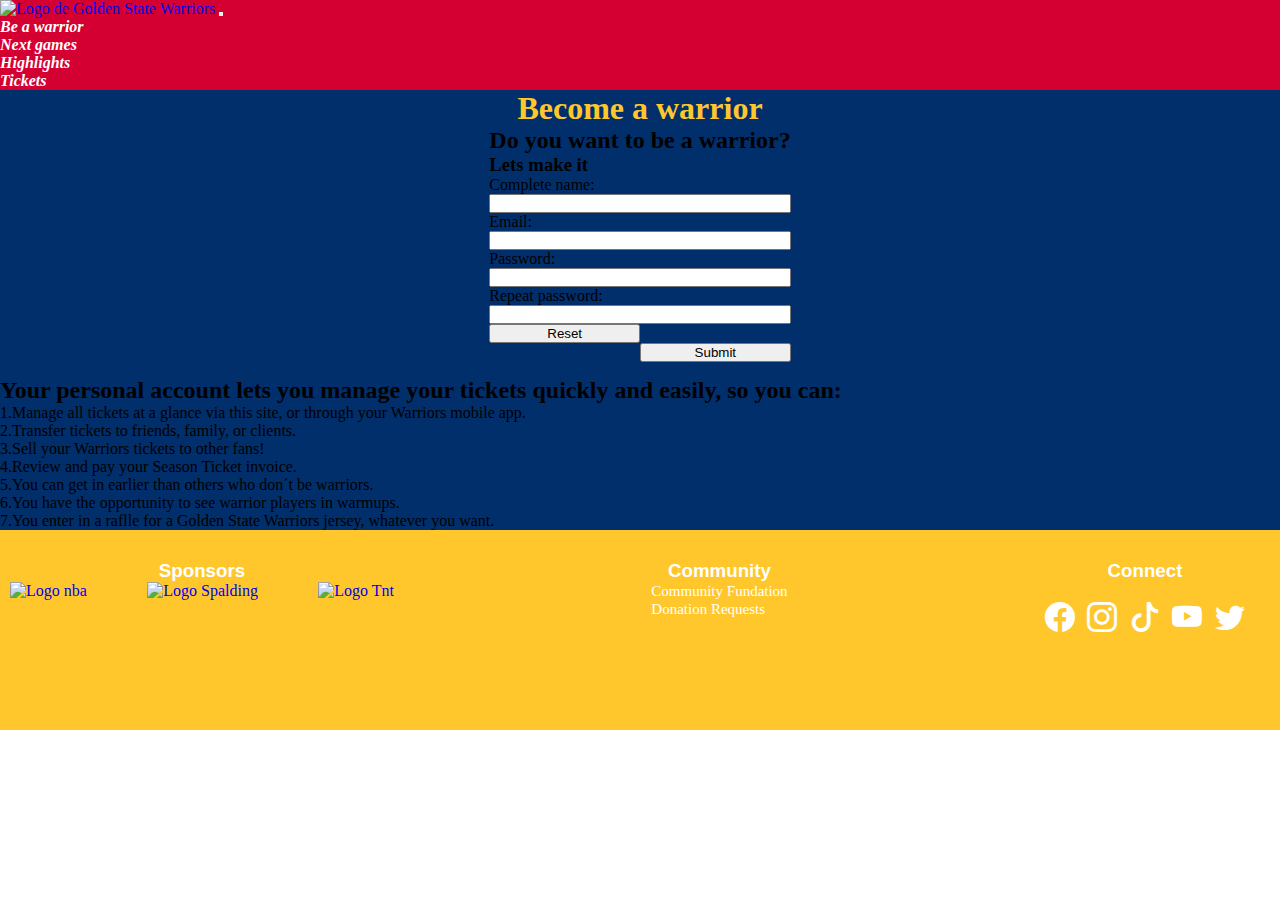
==== pages/be_warrior.html @ c1b4292e "Primera copia" ====
<!DOCTYPE html>
<html lang="en">
<head>
    <meta charset="UTF-8">
    <meta http-equiv="X-UA-Compatible" content="IE=edge">
    <meta name="viewport" content="width=device-width, initial-scale=1.0">
    <title>Warriors shop</title>
    <!-- link de iconos de bootstrap -->
    <link rel="stylesheet" href="https://cdn.jsdelivr.net/npm/bootstrap-icons@1.10.4/font/bootstrap-icons.css">
    <!-- link de bootstrap -->
    <link href="https://cdn.jsdelivr.net/npm/bootstrap@5.3.0-alpha3/dist/css/bootstrap.min.css" rel="stylesheet" integrity="sha384-KK94CHFLLe+nY2dmCWGMq91rCGa5gtU4mk92HdvYe+M/SXH301p5ILy+dN9+nJOZ" crossorigin="anonymous">
    <!-- Link css -->
    <link rel="stylesheet" href="../css/style.css">
</head>
<body>
    <header>
        <!-- Navbar -->
        <nav class="navbar navbar-expand-lg "  style="background-color: #d50032;">
            <div class="container-fluid">
              <a href="../index.html"><img class="logo" src="https://cdn.usteamcolors.com/images/nba/golden-state-warriors.svg" alt="Logo de Golden State Warriors"></a>
              <button class="navbar-toggler" type="button" data-bs-toggle="collapse" data-bs-target="#navbarSupportedContent" aria-controls="navbarSupportedContent" aria-expanded="false" aria-label="Toggle navigation">
                <span class="navbar-toggler-icon"></span>
              </button>
              <div class="collapse navbar-collapse justify-content-end" id="navbarSupportedContent">
                <ul class="navbar-nav">
                    <li class="nav-item">
                        <a class="nav-link" href="be_warrior.html">Be a warrior</a>
                    </li>
                    <li class="nav-item">
                        <a class="nav-link" href="proximos_partidos.html">Next games</a>
                    </li>
                    <li class="nav-item">
                        <a class="nav-link" href="higlights.html">Highlights</a>
                    </li>
                    <li class="nav-item">
                        <a class="nav-link" href="tickets.html">Tickets</a>
                    </li>
                </ul>
              </div>
            </div>
        </nav>
      </header>

    <main>
        <h1>Become a warrior</h1>
        <!-- Formulario -->
        <section>
            <h2>Do you want to be a warrior?</h2>
            <h3>Lets make it</h2>
            <form class="formulario">
                <label for="Nombre">Complete name:</label>
                <input type="text" name="Nombre">

                <label for="email">Email:</label>
                <input type="email" name="email">

                <label for="password">Password:</label>
                <input type="password" name="password">

                <label for="repeat_password">Repeat password:</label>
                <input type="password" name="repeat_password">

                <input type="reset" name="Reseat" class="reestablecer">
                <input type="submit" name="Send" class="enviar">
            </form>
        </section>
        <!-- privilegios de ser un warrior -->
        <section class="privilegios">
            <h2>Your personal account lets you manage your tickets quickly and easily, so you can:</h2>
            <ol>
                <li>
                    <p>1.Manage all tickets at a glance via this site, or through your Warriors mobile app.</p>
                </li>
                <li>
                    <p>2.Transfer tickets to friends, family, or clients.</p>
                </li>
                <li>
                    <p>3.Sell your Warriors tickets to other fans!</p>
                </li>
                <li>
                    <p>4.Review and pay your Season Ticket invoice.</p>
                </li>
                <li>
                   <p>5.You can get in earlier than others who don´t be warriors.</p> 
                </li>
                <li>
                    <p>6.You have the opportunity to see warrior players in warmups.</p>
                </li>
                <li>
                    <p>7.You enter in a raflle for a Golden State Warriors jersey, whatever you want.</p>
                </li>
            </ol> 
        </section>
    </main>

    <footer>
        <div class="caja-1">
          <h3>Sponsors</h3>
          <div class="caja-1-cont">
            <a href="https://www.nba.com" target="_blank" class="footer-nba"><img  src="https://cdn.freebiesupply.com/logos/large/2x/nba-2-logo-png-transparent.png" alt="Logo nba"></a>
             
            <a href="https://www.spalding.com" target="_blank" class="footer-spalding"> <img  src="https://upload.wikimedia.org/wikipedia/commons/thumb/6/68/Spalding_logo.svg/1280px-Spalding_logo.svg.png" alt="Logo Spalding"></a>
             
            <a href="https://www.spalding.com" target="_blank" class="footer-tnt"> <img  src="https://upload.wikimedia.org/wikipedia/commons/6/68/Logo_TNT_Series.png" alt="Logo Tnt"></a>
          </div>   
        </div>
        <div class="caja-2">
          <h3>Community</h3>
          <ul>
              <li>
                  <a href="https://community.warriors.com/foundation?_gl=1*1evcd1j*_ga*MTg4MDU2MjE3LjE2ODAwNDQzOTQ.*_ga_RY9H8ZP8MH*MTY4MDE4OTc3My40LjEuMTY4MDE5MTAwNy4wLjAuMA.."
                      target="_blank" class="caja-2-community">Community Fundation</a>
              </li>
              <li>
                  <a href="https://warriors.force.com/warriorsinthecommunity/s/?utm_source=gsw-web&utm_medium=nav&utm_campaign=bottom"
                  target="_blank" class="caja-2-donation">Donation Requests</a>
              </li>
          </ul>
        </div>
        <div class="caja-3">
          <h3>Connect</h3>
          <div>
              <a href="https://www.facebook.com/warriors?utm_source=gsw-web&utm_medium=nav&utm_campaign=top" target="_blank"><i class="bi bi-facebook"></i></a>
              <a href="https://www.instagram.com/warriors/?utm_source=gsw-web&utm_medium=nav&utm_campaign=top" target="_blank"><i class="bi bi-instagram"></i></a>  
              <a href="https://www.tiktok.com/@warriors?utm_source=gsw-web&utm_medium=nav&utm_campaign=top" target="_blank"><i class="bi bi-tiktok"></i></a>  
              <a href="https://www.youtube.com/warriors" target="_blank"><i class="bi bi-youtube"></i></a>  
              <a href="https://twitter.com/warriors?utm_source=gsw-web&utm_medium=nav&utm_campaign=top" target="_blank"><i class="bi bi-twitter"></i></a>      
          </div>    
        </div>
    </footer>
  
      <script src="https://cdn.jsdelivr.net/npm/bootstrap@5.3.0-alpha3/dist/js/bootstrap.bundle.min.js" integrity="sha384-ENjdO4Dr2bkBIFxQpeoTz1HIcje39Wm4jDKdf19U8gI4ddQ3GYNS7NTKfAdVQSZe" crossorigin="anonymous"></script>    
</body>
</html>
---- css/style.css ----
*{
    margin: 0;
    padding: 0;
    box-sizing: border-box;
}
a{
    text-decoration: none;
}
h1{
    text-align: center;
    color: #ffc72c;
}
/* Header */
.logo{
    width: 100px;
}


.navbar{
    padding-right: 10% ;
}

.navbar-nav{
    gap: 50px;
}
.nav-link{
    font-style: italic;
    font-weight: 800;
    color: white;
}

/* Main */
/* Carrusel */
main{
    display: flex;
    justify-content: center;
    flex-direction: column;
    align-items: center;
    background-color: #002f6c;
}
.carousel-control-prev, .carousel-control-next{
    width: 5%;
}
.titulos{
    border-top: 1px solid #ffc72c;
    width: 100%;
    padding-top: 10px;
}

/* Logros de los jugadores titulares */
li{
    list-style-type: none;
}
.carousel-caption{
    padding: 0;
    width: 100%;
    height: 100%;
    left: 0;
    top:70%;
}
/* Resto del roster. Jugadores y cuerpo técnico con GRID*/
.contenedor-grid{
    display: grid;
    grid-template-rows: repeat(4, 500px);
    grid-template-columns: repeat(3, 1fr);  
    align-items: center;
    padding:0 2% 0 2%;
}

.contenedor-grid img{
    width: 100%;
    position: relative;
    top: 30%;
}
.info-pl{
    display: flex;
    position: absolute;
    flex-direction: row-reverse;
    justify-content: space-between;
    bottom: 0;
    gap: 15%;

}

.jugador-grid-i{
    padding: 0 2% 0 2% ;
    height: 100%;
    max-width: 345px;
    display: inline-block;
    position: relative;
    border-right: 1px solid #ffc72c;
}

.jugador-grid-m{
    padding: 0 2% 0 2% ;
    height: 100%;
    border-left: 1px solid #ffc72c;
    border-right: 1px solid #ffc72c;
    display: inline-block;
    position: relative;
    max-width: 345px;
}

.jugador-grid-d{
    padding: 0 2% 0 2% ;
    height: 100%;
    max-width: 345px;
    display: inline-block;
    position: relative;
    border-left: 1px solid #ffc72c;
}
.jugador-grid-i img, .jugador-grid-d img, .jugador-grid-m img{
    border-bottom: 2px solid #ffc72c;
}
.nombre{
    color: rgb(0, 107, 182);
}
.numy-pos h2{
    font-weight: bold;
}
.numy-pos{
    color: #ffc72c;
}

.contenedor-staff-flex{
    display: flex;
    justify-content: space-evenly;
    margin-top: 50px;
}
.card{
    background-color: transparent ;
    border: none;
}
.card-img-top{
    border-bottom: 2px solid blue;
    margin-left: 22px;
    padding-left: 5px;
    padding-right: 5px;
    padding-top: 10px;
    width: 90%;
}
.card-body h4{
    font-weight: bold;
}
.card-body{
    color: rgb(0, 107, 182);
}

/* Footer */
footer{
    display: flex;
    justify-content: space-between;
    padding-top: 20px;
    background-color: #ffc72c;
    height: 200px;
}
footer ul{
    padding-left: 0;
}

.sponsors{
    width: 100px;
}
.redes{
    width: 50px;
}
.caja-1{
    margin: 10px;
    width: 30%;
    height: 10%;
}
.caja-1-cont{
    display: flex;
    justify-content: space-between;
    align-items: center;
}
.footer-nba img{
    width: 100px;
}
.footer-spalding img{
    width: 100px;
}
.footer-tnt img{
    height: 100px;
}
.caja-2{
    margin: 10px;
}
.caja-2-community{
    font-size: 15px;
    color: white;
}
.caja-2-donation{
    font-size: 15px;
    color: white;
}
.caja-2-community:hover, .caja-2-donation:hover{
    color: #d50032 ;
    font-size: 20px;
}
.caja-3{
    padding-right: 25px;
    margin: 10px;
}
.caja-3 div{
    font-size: 50px;
}

.caja-1 h3, .caja-2 h3, .caja-3 h3{
    text-align: center;
}
footer h3{
    font-weight: bolder;
    font-family: Verdana, Geneva, Tahoma, sans-serif;
    color: white;
}
.bi{
    font-size: 30px;
    color: white;
}

/* Segundo html "Be a warrior" */
.formulario{
    display: flex;
    flex-direction: column;
}
.reestablecer, .enviar{
    width: 50%;
}
.enviar{
    align-self: end;
    padding-top: 0;
}

.privilegios{
    margin-top: 15px;
    width: 100%;
}
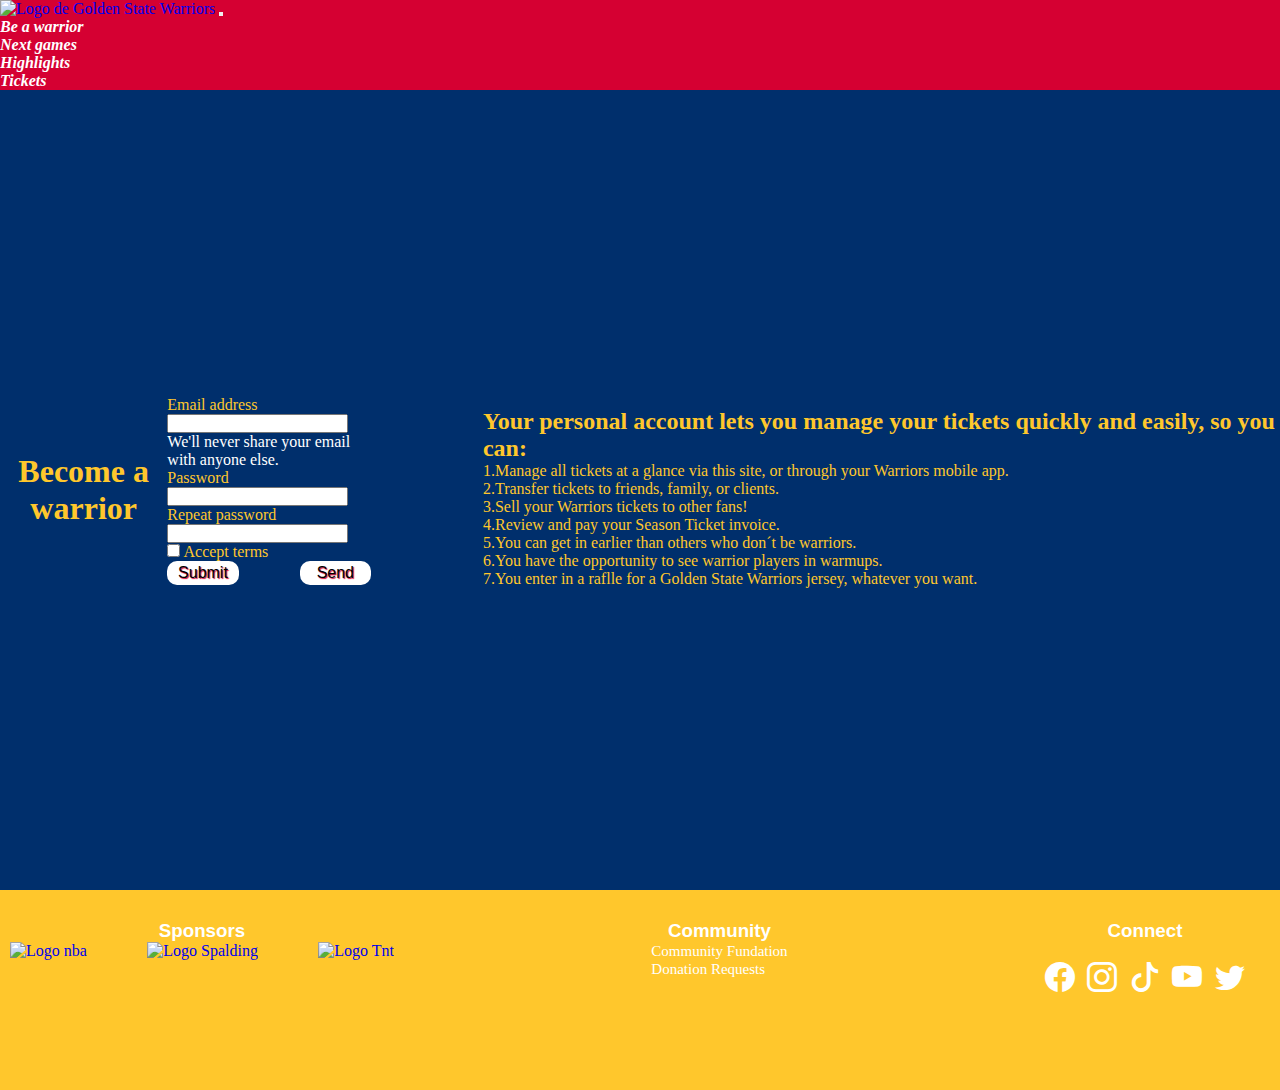
==== commit 1bb418ab: "Add files via upload" ====
--- a/pages/be_warrior.html
+++ b/pages/be_warrior.html
@@ -1,134 +1,140 @@
-<!DOCTYPE html>
-<html lang="en">
-<head>
-    <meta charset="UTF-8">
-    <meta http-equiv="X-UA-Compatible" content="IE=edge">
-    <meta name="viewport" content="width=device-width, initial-scale=1.0">
-    <title>Warriors shop</title>
-    <!-- link de iconos de bootstrap -->
-    <link rel="stylesheet" href="https://cdn.jsdelivr.net/npm/bootstrap-icons@1.10.4/font/bootstrap-icons.css">
-    <!-- link de bootstrap -->
-    <link href="https://cdn.jsdelivr.net/npm/bootstrap@5.3.0-alpha3/dist/css/bootstrap.min.css" rel="stylesheet" integrity="sha384-KK94CHFLLe+nY2dmCWGMq91rCGa5gtU4mk92HdvYe+M/SXH301p5ILy+dN9+nJOZ" crossorigin="anonymous">
-    <!-- Link css -->
-    <link rel="stylesheet" href="../css/style.css">
-</head>
-<body>
-    <header>
-        <!-- Navbar -->
-        <nav class="navbar navbar-expand-lg "  style="background-color: #d50032;">
-            <div class="container-fluid">
-              <a href="../index.html"><img class="logo" src="https://cdn.usteamcolors.com/images/nba/golden-state-warriors.svg" alt="Logo de Golden State Warriors"></a>
-              <button class="navbar-toggler" type="button" data-bs-toggle="collapse" data-bs-target="#navbarSupportedContent" aria-controls="navbarSupportedContent" aria-expanded="false" aria-label="Toggle navigation">
-                <span class="navbar-toggler-icon"></span>
-              </button>
-              <div class="collapse navbar-collapse justify-content-end" id="navbarSupportedContent">
-                <ul class="navbar-nav">
-                    <li class="nav-item">
-                        <a class="nav-link" href="be_warrior.html">Be a warrior</a>
-                    </li>
-                    <li class="nav-item">
-                        <a class="nav-link" href="proximos_partidos.html">Next games</a>
-                    </li>
-                    <li class="nav-item">
-                        <a class="nav-link" href="higlights.html">Highlights</a>
-                    </li>
-                    <li class="nav-item">
-                        <a class="nav-link" href="tickets.html">Tickets</a>
-                    </li>
-                </ul>
-              </div>
-            </div>
-        </nav>
-      </header>
-
-    <main>
-        <h1>Become a warrior</h1>
-        <!-- Formulario -->
-        <section>
-            <h2>Do you want to be a warrior?</h2>
-            <h3>Lets make it</h2>
-            <form class="formulario">
-                <label for="Nombre">Complete name:</label>
-                <input type="text" name="Nombre">
-
-                <label for="email">Email:</label>
-                <input type="email" name="email">
-
-                <label for="password">Password:</label>
-                <input type="password" name="password">
-
-                <label for="repeat_password">Repeat password:</label>
-                <input type="password" name="repeat_password">
-
-                <input type="reset" name="Reseat" class="reestablecer">
-                <input type="submit" name="Send" class="enviar">
-            </form>
-        </section>
-        <!-- privilegios de ser un warrior -->
-        <section class="privilegios">
-            <h2>Your personal account lets you manage your tickets quickly and easily, so you can:</h2>
-            <ol>
-                <li>
-                    <p>1.Manage all tickets at a glance via this site, or through your Warriors mobile app.</p>
-                </li>
-                <li>
-                    <p>2.Transfer tickets to friends, family, or clients.</p>
-                </li>
-                <li>
-                    <p>3.Sell your Warriors tickets to other fans!</p>
-                </li>
-                <li>
-                    <p>4.Review and pay your Season Ticket invoice.</p>
-                </li>
-                <li>
-                   <p>5.You can get in earlier than others who don´t be warriors.</p> 
-                </li>
-                <li>
-                    <p>6.You have the opportunity to see warrior players in warmups.</p>
-                </li>
-                <li>
-                    <p>7.You enter in a raflle for a Golden State Warriors jersey, whatever you want.</p>
-                </li>
-            </ol> 
-        </section>
-    </main>
-
-    <footer>
-        <div class="caja-1">
-          <h3>Sponsors</h3>
-          <div class="caja-1-cont">
-            <a href="https://www.nba.com" target="_blank" class="footer-nba"><img  src="https://cdn.freebiesupply.com/logos/large/2x/nba-2-logo-png-transparent.png" alt="Logo nba"></a>
-             
-            <a href="https://www.spalding.com" target="_blank" class="footer-spalding"> <img  src="https://upload.wikimedia.org/wikipedia/commons/thumb/6/68/Spalding_logo.svg/1280px-Spalding_logo.svg.png" alt="Logo Spalding"></a>
-             
-            <a href="https://www.spalding.com" target="_blank" class="footer-tnt"> <img  src="https://upload.wikimedia.org/wikipedia/commons/6/68/Logo_TNT_Series.png" alt="Logo Tnt"></a>
-          </div>   
-        </div>
-        <div class="caja-2">
-          <h3>Community</h3>
-          <ul>
-              <li>
-                  <a href="https://community.warriors.com/foundation?_gl=1*1evcd1j*_ga*MTg4MDU2MjE3LjE2ODAwNDQzOTQ.*_ga_RY9H8ZP8MH*MTY4MDE4OTc3My40LjEuMTY4MDE5MTAwNy4wLjAuMA.."
-                      target="_blank" class="caja-2-community">Community Fundation</a>
-              </li>
-              <li>
-                  <a href="https://warriors.force.com/warriorsinthecommunity/s/?utm_source=gsw-web&utm_medium=nav&utm_campaign=bottom"
-                  target="_blank" class="caja-2-donation">Donation Requests</a>
-              </li>
-          </ul>
-        </div>
-        <div class="caja-3">
-          <h3>Connect</h3>
-          <div>
-              <a href="https://www.facebook.com/warriors?utm_source=gsw-web&utm_medium=nav&utm_campaign=top" target="_blank"><i class="bi bi-facebook"></i></a>
-              <a href="https://www.instagram.com/warriors/?utm_source=gsw-web&utm_medium=nav&utm_campaign=top" target="_blank"><i class="bi bi-instagram"></i></a>  
-              <a href="https://www.tiktok.com/@warriors?utm_source=gsw-web&utm_medium=nav&utm_campaign=top" target="_blank"><i class="bi bi-tiktok"></i></a>  
-              <a href="https://www.youtube.com/warriors" target="_blank"><i class="bi bi-youtube"></i></a>  
-              <a href="https://twitter.com/warriors?utm_source=gsw-web&utm_medium=nav&utm_campaign=top" target="_blank"><i class="bi bi-twitter"></i></a>      
-          </div>    
-        </div>
-    </footer>
-  
-      <script src="https://cdn.jsdelivr.net/npm/bootstrap@5.3.0-alpha3/dist/js/bootstrap.bundle.min.js" integrity="sha384-ENjdO4Dr2bkBIFxQpeoTz1HIcje39Wm4jDKdf19U8gI4ddQ3GYNS7NTKfAdVQSZe" crossorigin="anonymous"></script>    
-</body>
+<!DOCTYPE html>
+<html lang="en">
+<head>
+    <meta charset="UTF-8">
+    <meta http-equiv="X-UA-Compatible" content="IE=edge">
+    <meta name="viewport" content="width=device-width, initial-scale=1.0">
+    <title>Warriors shop</title>
+    <!-- link de iconos de bootstrap -->
+    <link rel="stylesheet" href="https://cdn.jsdelivr.net/npm/bootstrap-icons@1.10.4/font/bootstrap-icons.css">
+    <!-- link de bootstrap -->
+    <link href="https://cdn.jsdelivr.net/npm/bootstrap@5.3.0-alpha3/dist/css/bootstrap.min.css" rel="stylesheet" integrity="sha384-KK94CHFLLe+nY2dmCWGMq91rCGa5gtU4mk92HdvYe+M/SXH301p5ILy+dN9+nJOZ" crossorigin="anonymous">
+    <!-- Link css -->
+    <link rel="stylesheet" href="../css/style.css">
+</head>
+<body>
+    <header>
+        <!-- Navbar -->
+        <nav class="navbar navbar-expand-lg "  style="background-color: #d50032;">
+            <div class="container-fluid">
+              <a href="../index.html"><img class="logo" src="https://cdn.usteamcolors.com/images/nba/golden-state-warriors.svg" alt="Logo de Golden State Warriors"></a>
+              <button class="navbar-toggler" type="button" data-bs-toggle="collapse" data-bs-target="#navbarSupportedContent" aria-controls="navbarSupportedContent" aria-expanded="false" aria-label="Toggle navigation">
+                <span class="navbar-toggler-icon"></span>
+              </button>
+              <div class="collapse navbar-collapse justify-content-end" id="navbarSupportedContent">
+                <ul class="navbar-nav">
+                    <li class="nav-item">
+                        <a class="nav-link" href="be_warrior.html">Be a warrior</a>
+                    </li>
+                    <li class="nav-item">
+                        <a class="nav-link" href="proximos_partidos.html">Next games</a>
+                    </li>
+                    <li class="nav-item">
+                        <a class="nav-link" href="higlights.html">Highlights</a>
+                    </li>
+                    <li class="nav-item">
+                        <a class="nav-link" href="tickets.html">Tickets</a>
+                    </li>
+                </ul>
+              </div>
+            </div>
+        </nav>
+      </header>
+
+    <main>
+        <section class="formyprivilegios">
+        <h1>Become a warrior</h1>
+        <!-- Formulario -->
+        <form>
+            <div class="mb-3">
+              <label for="exampleInputEmail1" class="form-label">Email address</label>
+              <input type="email" class="form-control" id="exampleInputEmail1" aria-describedby="emailHelp">
+              <div id="emailHelp" class="form-text">We'll never share your email with anyone else.</div>
+            </div>
+            <div class="mb-3">
+              <label for="exampleInputPassword1" class="form-label">Password</label>
+              <input type="password" class="form-control" id="exampleInputPassword1">
+            </div>
+            <div class="mb-3">
+                <label for="exampleInputPassword1" class="form-label">Repeat password</label>
+                <input type="password" class="form-control" id="exampleInputPassword1">
+              </div>
+            <div class="mb-3 form-check">
+              <input type="checkbox" class="form-check-input" id="exampleCheck1">
+              <label class="form-check-label" for="exampleCheck1">Accept terms</label>
+            </div>
+            <div class="botones"> 
+                <input type="submit" value="Submit" class="enviar">
+                <input type="reset" name="Reseat" value="Send" class="restablecer">
+            </div>
+          </form>
+
+        <!-- Privilegios de ser un warrior -->
+        <section class="privilegios">
+            <h2>Your personal account lets you manage your tickets quickly and easily, so you can:</h2>
+            <ol>
+                <li>
+                    <p>1.Manage all tickets at a glance via this site, or through your Warriors mobile app.</p>
+                </li>
+                <li>
+                    <p>2.Transfer tickets to friends, family, or clients.</p>
+                </li>
+                <li>
+                    <p>3.Sell your Warriors tickets to other fans!</p>
+                </li>
+                <li>
+                    <p>4.Review and pay your Season Ticket invoice.</p>
+                </li>
+                <li>
+                   <p>5.You can get in earlier than others who don´t be warriors.</p> 
+                </li>
+                <li>
+                    <p>6.You have the opportunity to see warrior players in warmups.</p>
+                </li>
+                <li>
+                    <p>7.You enter in a raflle for a Golden State Warriors jersey, whatever you want.</p>
+                </li>
+            </ol> 
+        </section>
+        </section>
+    </main>
+
+    <footer>
+        <div class="caja-1">
+          <h3>Sponsors</h3>
+          <div class="caja-1-cont">
+            <a href="https://www.nba.com" target="_blank" class="footer-nba"><img  src="https://cdn.freebiesupply.com/logos/large/2x/nba-2-logo-png-transparent.png" alt="Logo nba"></a>
+             
+            <a href="https://www.spalding.com" target="_blank" class="footer-spalding"> <img  src="https://upload.wikimedia.org/wikipedia/commons/thumb/6/68/Spalding_logo.svg/1280px-Spalding_logo.svg.png" alt="Logo Spalding"></a>
+             
+            <a href="https://www.spalding.com" target="_blank" class="footer-tnt"> <img  src="https://upload.wikimedia.org/wikipedia/commons/6/68/Logo_TNT_Series.png" alt="Logo Tnt"></a>
+          </div>   
+        </div>
+        <div class="caja-2">
+          <h3>Community</h3>
+          <ul>
+              <li>
+                  <a href="https://community.warriors.com/foundation?_gl=1*1evcd1j*_ga*MTg4MDU2MjE3LjE2ODAwNDQzOTQ.*_ga_RY9H8ZP8MH*MTY4MDE4OTc3My40LjEuMTY4MDE5MTAwNy4wLjAuMA.."
+                      target="_blank" class="caja-2-community">Community Fundation</a>
+              </li>
+              <li>
+                  <a href="https://warriors.force.com/warriorsinthecommunity/s/?utm_source=gsw-web&utm_medium=nav&utm_campaign=bottom"
+                  target="_blank" class="caja-2-donation">Donation Requests</a>
+              </li>
+          </ul>
+        </div>
+        <div class="caja-3">
+          <h3>Connect</h3>
+          <div>
+              <a href="https://www.facebook.com/warriors?utm_source=gsw-web&utm_medium=nav&utm_campaign=top" target="_blank"><i class="bi bi-facebook"></i></a>
+              <a href="https://www.instagram.com/warriors/?utm_source=gsw-web&utm_medium=nav&utm_campaign=top" target="_blank"><i class="bi bi-instagram"></i></a>  
+              <a href="https://www.tiktok.com/@warriors?utm_source=gsw-web&utm_medium=nav&utm_campaign=top" target="_blank"><i class="bi bi-tiktok"></i></a>  
+              <a href="https://www.youtube.com/warriors" target="_blank"><i class="bi bi-youtube"></i></a>  
+              <a href="https://twitter.com/warriors?utm_source=gsw-web&utm_medium=nav&utm_campaign=top" target="_blank"><i class="bi bi-twitter"></i></a>      
+          </div>    
+        </div>
+    </footer>
+  
+      <script src="https://cdn.jsdelivr.net/npm/bootstrap@5.3.0-alpha3/dist/js/bootstrap.bundle.min.js" integrity="sha384-ENjdO4Dr2bkBIFxQpeoTz1HIcje39Wm4jDKdf19U8gI4ddQ3GYNS7NTKfAdVQSZe" crossorigin="anonymous"></script>    
+</body>
 </html>--- a/css/style.css
+++ b/css/style.css
@@ -1,238 +1,545 @@
-*{
-    margin: 0;
-    padding: 0;
-    box-sizing: border-box;
-}
-a{
-    text-decoration: none;
-}
-h1{
-    text-align: center;
-    color: #ffc72c;
-}
-/* Header */
-.logo{
-    width: 100px;
-}
-
-
-.navbar{
-    padding-right: 10% ;
-}
-
-.navbar-nav{
-    gap: 50px;
-}
-.nav-link{
-    font-style: italic;
-    font-weight: 800;
-    color: white;
-}
-
-/* Main */
-/* Carrusel */
-main{
-    display: flex;
-    justify-content: center;
-    flex-direction: column;
-    align-items: center;
-    background-color: #002f6c;
-}
-.carousel-control-prev, .carousel-control-next{
-    width: 5%;
-}
-.titulos{
-    border-top: 1px solid #ffc72c;
-    width: 100%;
-    padding-top: 10px;
-}
-
-/* Logros de los jugadores titulares */
-li{
-    list-style-type: none;
-}
-.carousel-caption{
-    padding: 0;
-    width: 100%;
-    height: 100%;
-    left: 0;
-    top:70%;
-}
-/* Resto del roster. Jugadores y cuerpo técnico con GRID*/
-.contenedor-grid{
-    display: grid;
-    grid-template-rows: repeat(4, 500px);
-    grid-template-columns: repeat(3, 1fr);  
-    align-items: center;
-    padding:0 2% 0 2%;
-}
-
-.contenedor-grid img{
-    width: 100%;
-    position: relative;
-    top: 30%;
-}
-.info-pl{
-    display: flex;
-    position: absolute;
-    flex-direction: row-reverse;
-    justify-content: space-between;
-    bottom: 0;
-    gap: 15%;
-
-}
-
-.jugador-grid-i{
-    padding: 0 2% 0 2% ;
-    height: 100%;
-    max-width: 345px;
-    display: inline-block;
-    position: relative;
-    border-right: 1px solid #ffc72c;
-}
-
-.jugador-grid-m{
-    padding: 0 2% 0 2% ;
-    height: 100%;
-    border-left: 1px solid #ffc72c;
-    border-right: 1px solid #ffc72c;
-    display: inline-block;
-    position: relative;
-    max-width: 345px;
-}
-
-.jugador-grid-d{
-    padding: 0 2% 0 2% ;
-    height: 100%;
-    max-width: 345px;
-    display: inline-block;
-    position: relative;
-    border-left: 1px solid #ffc72c;
-}
-.jugador-grid-i img, .jugador-grid-d img, .jugador-grid-m img{
-    border-bottom: 2px solid #ffc72c;
-}
-.nombre{
-    color: rgb(0, 107, 182);
-}
-.numy-pos h2{
-    font-weight: bold;
-}
-.numy-pos{
-    color: #ffc72c;
-}
-
-.contenedor-staff-flex{
-    display: flex;
-    justify-content: space-evenly;
-    margin-top: 50px;
-}
-.card{
-    background-color: transparent ;
-    border: none;
-}
-.card-img-top{
-    border-bottom: 2px solid blue;
-    margin-left: 22px;
-    padding-left: 5px;
-    padding-right: 5px;
-    padding-top: 10px;
-    width: 90%;
-}
-.card-body h4{
-    font-weight: bold;
-}
-.card-body{
-    color: rgb(0, 107, 182);
-}
-
-/* Footer */
-footer{
-    display: flex;
-    justify-content: space-between;
-    padding-top: 20px;
-    background-color: #ffc72c;
-    height: 200px;
-}
-footer ul{
-    padding-left: 0;
-}
-
-.sponsors{
-    width: 100px;
-}
-.redes{
-    width: 50px;
-}
-.caja-1{
-    margin: 10px;
-    width: 30%;
-    height: 10%;
-}
-.caja-1-cont{
-    display: flex;
-    justify-content: space-between;
-    align-items: center;
-}
-.footer-nba img{
-    width: 100px;
-}
-.footer-spalding img{
-    width: 100px;
-}
-.footer-tnt img{
-    height: 100px;
-}
-.caja-2{
-    margin: 10px;
-}
-.caja-2-community{
-    font-size: 15px;
-    color: white;
-}
-.caja-2-donation{
-    font-size: 15px;
-    color: white;
-}
-.caja-2-community:hover, .caja-2-donation:hover{
-    color: #d50032 ;
-    font-size: 20px;
-}
-.caja-3{
-    padding-right: 25px;
-    margin: 10px;
-}
-.caja-3 div{
-    font-size: 50px;
-}
-
-.caja-1 h3, .caja-2 h3, .caja-3 h3{
-    text-align: center;
-}
-footer h3{
-    font-weight: bolder;
-    font-family: Verdana, Geneva, Tahoma, sans-serif;
-    color: white;
-}
-.bi{
-    font-size: 30px;
-    color: white;
-}
-
-/* Segundo html "Be a warrior" */
-.formulario{
-    display: flex;
-    flex-direction: column;
-}
-.reestablecer, .enviar{
-    width: 50%;
-}
-.enviar{
-    align-self: end;
-    padding-top: 0;
-}
-
-.privilegios{
-    margin-top: 15px;
-    width: 100%;
-}+*{
+    margin: 0;
+    padding: 0;
+    box-sizing: border-box;
+}
+a{
+    text-decoration: none;
+}
+h1{
+    text-align: center;
+    color: #ffc72c;
+}
+/* Header */
+.logo{
+    width: 100px;
+}
+
+
+.navbar{
+    padding-right: 10% ;
+}
+
+.navbar-nav{
+    gap: 50px;
+}
+.nav-link{
+    font-style: italic;
+    font-weight: 800;
+    color: white;
+}
+
+/* Main */
+/* Carrusel */
+main{
+    display: flex;
+    justify-content: center;
+    flex-direction: column;
+    align-items: center;
+    background-color: #002f6c;
+}
+.carousel-control-prev, .carousel-control-next{
+    width: 5%;
+}
+.titulos{
+    border-top: 1px solid #ffc72c;
+    width: 100%;
+    padding-top: 10px;
+}
+
+/* Logros de los jugadores titulares */
+li{
+    list-style-type: none;
+}
+.carousel-caption{
+    padding: 0;
+    width: 100%;
+    height: 100%;
+    left: 0;
+    top:70%;
+}
+/* Resto del roster. Jugadores y cuerpo técnico con GRID*/
+.contenedor-grid{
+    display: grid;
+    grid-template-rows: repeat(4, 500px);
+    grid-template-columns: repeat(3, 1fr);  
+    align-items: center;
+    padding:0 2% 0 2%;
+}
+
+.contenedor-grid img{
+    width: 100%;
+    position: relative;
+    top: 30%;
+}
+.info-pl{
+    display: flex;
+    position: absolute;
+    flex-direction: row-reverse;
+    justify-content: space-between;
+    bottom: 0;
+    gap: 15%;
+
+}
+
+.jugador-grid-i{
+    padding: 0 2% 0 2% ;
+    height: 100%;
+    max-width: 345px;
+    display: inline-block;
+    position: relative;
+    border-right: 1px solid #ffc72c;
+}
+
+.jugador-grid-m{
+    padding: 0 2% 0 2% ;
+    height: 100%;
+    border-left: 1px solid #ffc72c;
+    border-right: 1px solid #ffc72c;
+    display: inline-block;
+    position: relative;
+    max-width: 345px;
+}
+
+.jugador-grid-d{
+    padding: 0 2% 0 2% ;
+    height: 100%;
+    max-width: 345px;
+    display: inline-block;
+    position: relative;
+    border-left: 1px solid #ffc72c;
+}
+.jugador-grid-i img, .jugador-grid-d img, .jugador-grid-m img{
+    border-bottom: 2px solid #ffc72c;
+}
+.nombre{
+    color: rgb(0, 107, 182);
+}
+.numy-pos h2{
+    font-weight: bold;
+}
+.numy-pos{
+    color: #ffc72c;
+}
+
+.contenedor-staff-flex{
+    display: flex;
+    justify-content: space-around;
+    margin: 50px 2% 0 2%;
+    gap: 2%;
+}
+.card{
+    background-color: transparent ;
+    border: none;
+    width: 100%;
+    text-align: center;
+}
+.card-img-top{
+    border-bottom: 2px solid blue;
+}
+.card-body h4{
+    font-weight: bold;
+}
+.card-body{
+    color: rgb(0, 107, 182);
+}
+
+/* Footer */
+footer{
+    display: flex;
+    justify-content: space-between;
+    padding-top: 20px;
+    background-color: #ffc72c;
+    height: 200px;
+}
+footer ul{
+    padding-left: 0;
+}
+
+.sponsors{
+    width: 100px;
+}
+.redes{
+    width: 50px;
+}
+.caja-1{
+    margin: 10px;
+    width: 30%;
+    height: 10%;
+}
+.caja-1-cont{
+    display: flex;
+    justify-content: space-between;
+    align-items: center;
+}
+.footer-nba img{
+    width: 100px;
+}
+.footer-spalding img{
+    width: 100px;
+}
+.footer-tnt img{
+    height: 100px;
+}
+.caja-2{
+    margin: 10px;
+}
+.caja-2-community{
+    font-size: 15px;
+    color: white;
+}
+.caja-2-donation{
+    font-size: 15px;
+    color: white;
+}
+.caja-2-community:hover, .caja-2-donation:hover{
+    color: #d50032 ;
+    font-size: 20px;
+}
+.caja-3{
+    padding-right: 25px;
+    margin: 10px;
+}
+.caja-3 div{
+    font-size: 50px;
+}
+
+.caja-1 h3, .caja-2 h3, .caja-3 h3{
+    text-align: center;
+}
+footer h3{
+    font-weight: bolder;
+    font-family: Verdana, Geneva, Tahoma, sans-serif;
+    color: white;
+}
+.bi{
+    font-size: 30px;
+    color: white;
+}
+
+/* Segundo html "Be a warrior" */
+.formyprivilegios{
+    display: flex;
+    height: 50rem;
+    align-items: center;
+}
+.form-label{
+    color: #ffc72c;
+}
+.form-text{
+    color: white;
+}
+.form-check-label{
+    color: #ffc72c;
+}
+.botones{
+    display: flex;
+    justify-content: space-between;
+}
+.restablecer, .enviar{
+    background-color: transparent;
+    border: none;
+    line-height: 1.5;
+    font-size: 1rem;
+    border-radius: 10px;
+    text-shadow: 1px 1px 1px #d50032;
+    text-align: center;
+    width: 35%;
+}
+.enviar{
+    background-color: white;
+}
+.restablecer{
+    background-color: white;
+}
+.privilegios{
+    margin-top: 1rem;
+    width: 100%;
+    padding-left: 7rem;
+    color: #ffc72c;
+}
+
+/* Proximos partidos */
+
+.partidos{
+margin-top: 2%;
+}
+
+.partido-promocion img{
+    width: 1fr;
+    border-radius: 25px;
+}
+
+.partidos-tickets{
+    display: flex;
+    justify-content: center;
+    flex-direction: column;
+    gap: 5%;
+    width: 100%;
+}
+
+.fecha-partidos{
+    display: flex;
+    justify-content: space-around;
+    align-items: center;
+    margin: 1%;
+    background-color: white;
+    border-radius: 25px;
+}
+
+.locatario{
+text-align: start;
+}
+
+.locatario h1{
+    width: 157px;
+}
+
+.fecha-partidos img{
+    width: 100px;
+}
+.fecha{
+    display: flex;
+    flex-direction: column;
+    align-items: start;
+}
+
+.boton-partido input{
+    height: 100%;
+    border-radius: 25px;
+}
+
+.boton-partido {
+    height: 100%;
+    border-radius: 25px;
+}
+
+/* Highlights */
+
+.high{
+    margin-top: 2%;
+}
+
+.grid-related{
+    display: grid;
+    grid-template-rows: repeat(4, 1fr);
+    gap: 2%;
+    margin: 2% 2% 5% 2%;
+}
+
+.grid-rel-fila{
+    display: flex;
+    justify-content: center;
+    gap: 4%;
+}
+
+.video-gs{
+    background-color: white;
+    width: 30%;
+    display: flex;
+    flex-direction: column;
+    position: relative;
+    border-radius: 0 0 20px 20px;
+    box-shadow: 5px 5px 4px;
+}
+
+.video-gs a{
+    text-decoration: none;
+}
+
+.img-video-gs{
+    width: 100%;
+    height: 100%; 
+}
+
+.video-play{
+    display: inline-block;
+    position: relative;
+    width: 100%;
+}
+
+
+.text-video{
+    text-decoration: none;
+    color: black;
+    padding: 3%;
+    text-align: start;
+}
+
+/* Tickets */
+
+.tickets{
+    display: flex;
+    margin: 2%;
+}
+
+.foto-tickets{
+    display: flex;
+    flex-direction: column;
+}
+
+.foto-tickets img{
+    width: 53%;
+}
+
+.foto-tickets iframe{
+    width: 53%;
+    height: 300px;
+}
+
+.foto-tickets h1{
+    position: relative;
+    top: 0%;
+    left: -25%;
+}
+
+.foto-tickets h2{
+    margin: 2% 2% 2% 2%;
+    color: #ffc72c;
+    position: relative;
+    left: 15%;
+}
+
+.tickets-compra{
+    display: flex;
+    flex-direction: column;
+    justify-content: center;
+    width: 100%;
+}
+
+.tickets-compra h3{
+    color: #ffc72c;
+}
+
+.caja-ticket{
+    background-color: #ffc72c;
+    border-radius: 25px;
+}
+
+.tickets-gral{
+    display: flex;
+    align-items: center;
+    justify-content: center;
+    gap: 2%;
+}
+
+
+.gral{
+    display: flex;
+    justify-content: center;
+    align-items: center;
+    border: 2px solid black;
+    border-radius: 25px;
+    color: white;
+    width: 100%;
+}
+
+.boton-compra{
+    position: relative;
+    color: red;
+    top: 20%;
+    width: 100%;
+}
+@media screen and (max-width:780px){
+
+.contenedor-grid{
+    display: grid;
+    grid-template-rows: repeat(6, 500px);
+    grid-template-columns: repeat(2, 1fr);  
+    align-items: center;
+    padding:0 2% 0 2%;
+    margin-bottom: 2%;
+}
+
+.jugador-grid-i{
+    border-right: 0;
+}
+
+.jugador-grid-m{
+    border-left: 0;
+    border-right: 0;    
+}
+
+.jugador-grid-d{
+    border-left: 0;
+    border-right: 0;
+}
+
+footer{
+    display: flex;
+    flex-direction: column;
+    height: 100%;
+    justify-content: center;
+    align-items: center;
+}
+
+.caja-1{
+    margin: 2%;
+    width: 100%;
+    height: 10%;
+    display: flex;
+    flex-direction: column;
+    align-items: center;
+    justify-content: center;
+}
+
+.caja-1-cont{
+    display: flex;
+    justify-content: space-between;
+    align-items: center;
+    position: relative;
+    width: 100%;
+}
+
+.carousel-caption{
+    top: 75%;
+}
+
+/* Be a Warrior */
+
+.formyprivilegios{
+    flex-direction: column;
+    text-align: center;
+    margin-bottom: 27%;
+}
+
+.privilegios{
+    padding: 0;
+    margin: 6% 0 20% 0;
+}
+
+h1{
+    font-weight: bold;
+    margin-top: 5%;
+}
+
+.mb-3{
+    margin-top: 2%;
+}
+
+}
+
+@media screen and (max-width:608px){
+
+.contenedor-staff-flex{
+    flex-direction: column;
+}
+
+.carousel-caption{
+    top: 68%;
+}
+}
+
+@media screen and (max-width:364px){
+
+.formyprivilegios{
+    margin-bottom: 60%;
+}
+}
+
+@media screen and (max-width:333px){
+
+    .formyprivilegios{
+        margin-bottom: 80%;
+    }
+    }
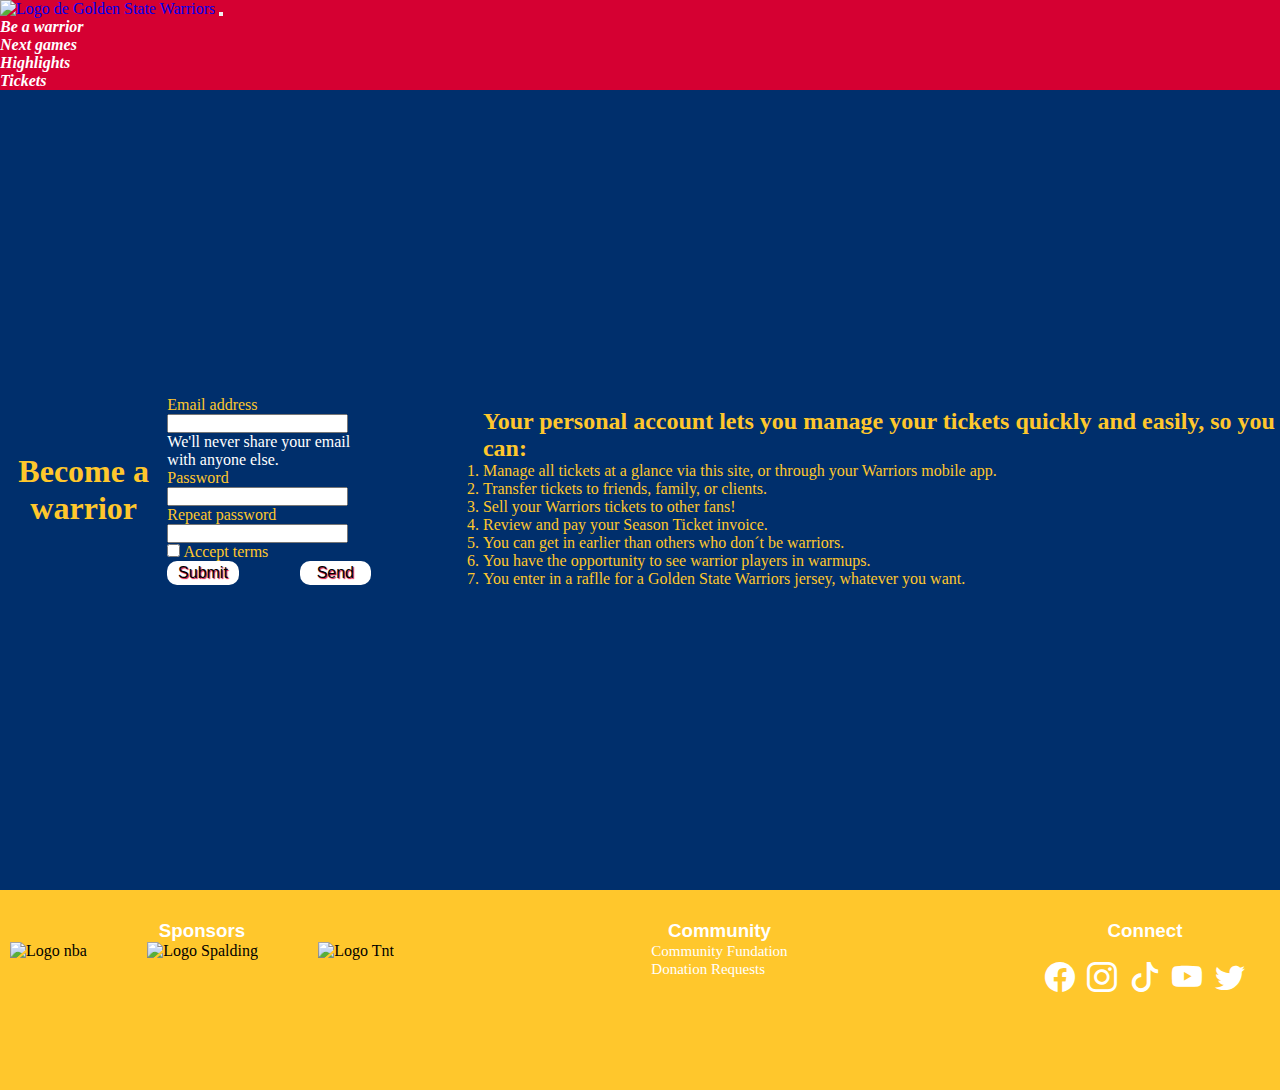
==== commit ab1fb853: "Add files via upload" ====
--- a/pages/be_warrior.html
+++ b/pages/be_warrior.html
@@ -4,13 +4,29 @@
     <meta charset="UTF-8">
     <meta http-equiv="X-UA-Compatible" content="IE=edge">
     <meta name="viewport" content="width=device-width, initial-scale=1.0">
-    <title>Warriors shop</title>
+    <!-- Favicon -->
+    <link rel="shortcut icon" href="../img/favicon/favicon.ico" type="image/x-icon">
+    <!-- Descripcion del sitio -->
+    <meta name="description" content="The club plays its home games at the Chase Center. Golden State Warriors. 2022–23 Golden State Warriors season. All of information about the team and how buy tickets for the nexts games">
+    <!-- Keywords -->
+    <meta name="keywords" content="golden state warriors, warriors, chase center, nba, playoff, be a warrior, dubnation">
+    <!-- Autor -->
+    <meta name="author" content="Maximiliano Etcheverry">
+
+    <meta property="og:title" content="Be a warrior| Golden State Warriors">
+    <meta property="og:description" content="All information about the nba team Golden State Warriors">
+    <meta property="og:image" content="https://i.etsystatic.com/34137754/r/il/1f086a/3939586493/il_570xN.3939586493_6kkr.jpg">
+
+    <title>Be a warrior| Golden State Warriors</title>
+    
     <!-- link de iconos de bootstrap -->
     <link rel="stylesheet" href="https://cdn.jsdelivr.net/npm/bootstrap-icons@1.10.4/font/bootstrap-icons.css">
     <!-- link de bootstrap -->
     <link href="https://cdn.jsdelivr.net/npm/bootstrap@5.3.0-alpha3/dist/css/bootstrap.min.css" rel="stylesheet" integrity="sha384-KK94CHFLLe+nY2dmCWGMq91rCGa5gtU4mk92HdvYe+M/SXH301p5ILy+dN9+nJOZ" crossorigin="anonymous">
     <!-- Link css -->
     <link rel="stylesheet" href="../css/style.css">
+    <!-- link AOS -->
+    <link href="https://unpkg.com/aos@2.3.1/dist/aos.css" rel="stylesheet">
 </head>
 <body>
     <header>
@@ -43,9 +59,9 @@
 
     <main>
         <section class="formyprivilegios">
-        <h1>Become a warrior</h1>
-        <!-- Formulario -->
-        <form>
+          <h1>Become a warrior</h1>
+          <!-- Formulario -->
+          <form>
             <div class="mb-3">
               <label for="exampleInputEmail1" class="form-label">Email address</label>
               <input type="email" class="form-control" id="exampleInputEmail1" aria-describedby="emailHelp">
@@ -74,25 +90,25 @@
             <h2>Your personal account lets you manage your tickets quickly and easily, so you can:</h2>
             <ol>
                 <li>
-                    <p>1.Manage all tickets at a glance via this site, or through your Warriors mobile app.</p>
+                    <p>Manage all tickets at a glance via this site, or through your Warriors mobile app.</p>
                 </li>
                 <li>
-                    <p>2.Transfer tickets to friends, family, or clients.</p>
+                    <p>Transfer tickets to friends, family, or clients.</p>
                 </li>
                 <li>
-                    <p>3.Sell your Warriors tickets to other fans!</p>
+                    <p>Sell your Warriors tickets to other fans!</p>
                 </li>
                 <li>
-                    <p>4.Review and pay your Season Ticket invoice.</p>
+                    <p>Review and pay your Season Ticket invoice.</p>
                 </li>
                 <li>
-                   <p>5.You can get in earlier than others who don´t be warriors.</p> 
+                   <p>You can get in earlier than others who don´t be warriors.</p> 
                 </li>
                 <li>
-                    <p>6.You have the opportunity to see warrior players in warmups.</p>
+                    <p>You have the opportunity to see warrior players in warmups.</p>
                 </li>
                 <li>
-                    <p>7.You enter in a raflle for a Golden State Warriors jersey, whatever you want.</p>
+                    <p>You enter in a raflle for a Golden State Warriors jersey, whatever you want.</p>
                 </li>
             </ol> 
         </section>
@@ -103,12 +119,10 @@
         <div class="caja-1">
           <h3>Sponsors</h3>
           <div class="caja-1-cont">
-            <a href="https://www.nba.com" target="_blank" class="footer-nba"><img  src="https://cdn.freebiesupply.com/logos/large/2x/nba-2-logo-png-transparent.png" alt="Logo nba"></a>
-             
-            <a href="https://www.spalding.com" target="_blank" class="footer-spalding"> <img  src="https://upload.wikimedia.org/wikipedia/commons/thumb/6/68/Spalding_logo.svg/1280px-Spalding_logo.svg.png" alt="Logo Spalding"></a>
-             
-            <a href="https://www.spalding.com" target="_blank" class="footer-tnt"> <img  src="https://upload.wikimedia.org/wikipedia/commons/6/68/Logo_TNT_Series.png" alt="Logo Tnt"></a>
-          </div>   
+            <div class="footer-nba"><img  src="https://cdn.freebiesupply.com/logos/large/2x/nba-2-logo-png-transparent.png" alt="Logo nba"></div>
+            <div class="footer-spalding"><img  src="https://upload.wikimedia.org/wikipedia/commons/thumb/6/68/Spalding_logo.svg/1280px-Spalding_logo.svg.png" alt="Logo Spalding"></div>
+            <div class="footer-tnt"><img  src="https://upload.wikimedia.org/wikipedia/commons/6/68/Logo_TNT_Series.png" alt="Logo Tnt"></div>
+          </div> 
         </div>
         <div class="caja-2">
           <h3>Community</h3>
@@ -135,6 +149,13 @@
         </div>
     </footer>
   
-      <script src="https://cdn.jsdelivr.net/npm/bootstrap@5.3.0-alpha3/dist/js/bootstrap.bundle.min.js" integrity="sha384-ENjdO4Dr2bkBIFxQpeoTz1HIcje39Wm4jDKdf19U8gI4ddQ3GYNS7NTKfAdVQSZe" crossorigin="anonymous"></script>    
+      <script src="https://cdn.jsdelivr.net/npm/bootstrap@5.3.0-alpha3/dist/js/bootstrap.bundle.min.js" integrity="sha384-ENjdO4Dr2bkBIFxQpeoTz1HIcje39Wm4jDKdf19U8gI4ddQ3GYNS7NTKfAdVQSZe" crossorigin="anonymous"></script>
+      
+    <!-- Script AOS -->
+      <script src="https://unpkg.com/aos@2.3.1/dist/aos.js"></script>
+      <script>
+        AOS.init();
+      </script>
+    <!-- Script AOS -->
 </body>
 </html>--- a/css/style.css
+++ b/css/style.css
@@ -1,545 +1,631 @@
-*{
-    margin: 0;
-    padding: 0;
-    box-sizing: border-box;
-}
-a{
-    text-decoration: none;
-}
-h1{
-    text-align: center;
-    color: #ffc72c;
-}
-/* Header */
-.logo{
-    width: 100px;
-}
-
-
-.navbar{
-    padding-right: 10% ;
-}
-
-.navbar-nav{
-    gap: 50px;
-}
-.nav-link{
-    font-style: italic;
-    font-weight: 800;
-    color: white;
-}
-
-/* Main */
-/* Carrusel */
-main{
-    display: flex;
-    justify-content: center;
-    flex-direction: column;
-    align-items: center;
-    background-color: #002f6c;
-}
-.carousel-control-prev, .carousel-control-next{
-    width: 5%;
-}
-.titulos{
-    border-top: 1px solid #ffc72c;
-    width: 100%;
-    padding-top: 10px;
-}
-
-/* Logros de los jugadores titulares */
-li{
-    list-style-type: none;
-}
-.carousel-caption{
-    padding: 0;
-    width: 100%;
-    height: 100%;
-    left: 0;
-    top:70%;
-}
-/* Resto del roster. Jugadores y cuerpo técnico con GRID*/
-.contenedor-grid{
-    display: grid;
-    grid-template-rows: repeat(4, 500px);
-    grid-template-columns: repeat(3, 1fr);  
-    align-items: center;
-    padding:0 2% 0 2%;
-}
-
-.contenedor-grid img{
-    width: 100%;
-    position: relative;
-    top: 30%;
-}
-.info-pl{
-    display: flex;
-    position: absolute;
-    flex-direction: row-reverse;
-    justify-content: space-between;
-    bottom: 0;
-    gap: 15%;
-
-}
-
-.jugador-grid-i{
-    padding: 0 2% 0 2% ;
-    height: 100%;
-    max-width: 345px;
-    display: inline-block;
-    position: relative;
-    border-right: 1px solid #ffc72c;
-}
-
-.jugador-grid-m{
-    padding: 0 2% 0 2% ;
-    height: 100%;
-    border-left: 1px solid #ffc72c;
-    border-right: 1px solid #ffc72c;
-    display: inline-block;
-    position: relative;
-    max-width: 345px;
-}
-
-.jugador-grid-d{
-    padding: 0 2% 0 2% ;
-    height: 100%;
-    max-width: 345px;
-    display: inline-block;
-    position: relative;
-    border-left: 1px solid #ffc72c;
-}
-.jugador-grid-i img, .jugador-grid-d img, .jugador-grid-m img{
-    border-bottom: 2px solid #ffc72c;
-}
-.nombre{
-    color: rgb(0, 107, 182);
-}
-.numy-pos h2{
-    font-weight: bold;
-}
-.numy-pos{
-    color: #ffc72c;
-}
-
-.contenedor-staff-flex{
-    display: flex;
-    justify-content: space-around;
-    margin: 50px 2% 0 2%;
-    gap: 2%;
-}
-.card{
-    background-color: transparent ;
-    border: none;
-    width: 100%;
-    text-align: center;
-}
-.card-img-top{
-    border-bottom: 2px solid blue;
-}
-.card-body h4{
-    font-weight: bold;
-}
-.card-body{
-    color: rgb(0, 107, 182);
-}
-
-/* Footer */
-footer{
-    display: flex;
-    justify-content: space-between;
-    padding-top: 20px;
-    background-color: #ffc72c;
-    height: 200px;
-}
-footer ul{
-    padding-left: 0;
-}
-
-.sponsors{
-    width: 100px;
-}
-.redes{
-    width: 50px;
-}
-.caja-1{
-    margin: 10px;
-    width: 30%;
-    height: 10%;
-}
-.caja-1-cont{
-    display: flex;
-    justify-content: space-between;
-    align-items: center;
-}
-.footer-nba img{
-    width: 100px;
-}
-.footer-spalding img{
-    width: 100px;
-}
-.footer-tnt img{
-    height: 100px;
-}
-.caja-2{
-    margin: 10px;
-}
-.caja-2-community{
-    font-size: 15px;
-    color: white;
-}
-.caja-2-donation{
-    font-size: 15px;
-    color: white;
-}
-.caja-2-community:hover, .caja-2-donation:hover{
-    color: #d50032 ;
-    font-size: 20px;
-}
-.caja-3{
-    padding-right: 25px;
-    margin: 10px;
-}
-.caja-3 div{
-    font-size: 50px;
-}
-
-.caja-1 h3, .caja-2 h3, .caja-3 h3{
-    text-align: center;
-}
-footer h3{
-    font-weight: bolder;
-    font-family: Verdana, Geneva, Tahoma, sans-serif;
-    color: white;
-}
-.bi{
-    font-size: 30px;
-    color: white;
-}
-
-/* Segundo html "Be a warrior" */
-.formyprivilegios{
-    display: flex;
-    height: 50rem;
-    align-items: center;
-}
-.form-label{
-    color: #ffc72c;
-}
-.form-text{
-    color: white;
-}
-.form-check-label{
-    color: #ffc72c;
-}
-.botones{
-    display: flex;
-    justify-content: space-between;
-}
-.restablecer, .enviar{
-    background-color: transparent;
-    border: none;
-    line-height: 1.5;
-    font-size: 1rem;
-    border-radius: 10px;
-    text-shadow: 1px 1px 1px #d50032;
-    text-align: center;
-    width: 35%;
-}
-.enviar{
-    background-color: white;
-}
-.restablecer{
-    background-color: white;
-}
-.privilegios{
-    margin-top: 1rem;
-    width: 100%;
-    padding-left: 7rem;
-    color: #ffc72c;
-}
-
-/* Proximos partidos */
-
-.partidos{
-margin-top: 2%;
-}
-
-.partido-promocion img{
-    width: 1fr;
-    border-radius: 25px;
-}
-
-.partidos-tickets{
-    display: flex;
-    justify-content: center;
-    flex-direction: column;
-    gap: 5%;
-    width: 100%;
-}
-
-.fecha-partidos{
-    display: flex;
-    justify-content: space-around;
-    align-items: center;
-    margin: 1%;
-    background-color: white;
-    border-radius: 25px;
-}
-
-.locatario{
-text-align: start;
-}
-
-.locatario h1{
-    width: 157px;
-}
-
-.fecha-partidos img{
-    width: 100px;
-}
-.fecha{
-    display: flex;
-    flex-direction: column;
-    align-items: start;
-}
-
-.boton-partido input{
-    height: 100%;
-    border-radius: 25px;
-}
-
-.boton-partido {
-    height: 100%;
-    border-radius: 25px;
-}
-
-/* Highlights */
-
-.high{
-    margin-top: 2%;
-}
-
-.grid-related{
-    display: grid;
-    grid-template-rows: repeat(4, 1fr);
-    gap: 2%;
-    margin: 2% 2% 5% 2%;
-}
-
-.grid-rel-fila{
-    display: flex;
-    justify-content: center;
-    gap: 4%;
-}
-
-.video-gs{
-    background-color: white;
-    width: 30%;
-    display: flex;
-    flex-direction: column;
-    position: relative;
-    border-radius: 0 0 20px 20px;
-    box-shadow: 5px 5px 4px;
-}
-
-.video-gs a{
-    text-decoration: none;
-}
-
-.img-video-gs{
-    width: 100%;
-    height: 100%; 
-}
-
-.video-play{
-    display: inline-block;
-    position: relative;
-    width: 100%;
-}
-
-
-.text-video{
-    text-decoration: none;
-    color: black;
-    padding: 3%;
-    text-align: start;
-}
-
-/* Tickets */
-
-.tickets{
-    display: flex;
-    margin: 2%;
-}
-
-.foto-tickets{
-    display: flex;
-    flex-direction: column;
-}
-
-.foto-tickets img{
-    width: 53%;
-}
-
-.foto-tickets iframe{
-    width: 53%;
-    height: 300px;
-}
-
-.foto-tickets h1{
-    position: relative;
-    top: 0%;
-    left: -25%;
-}
-
-.foto-tickets h2{
-    margin: 2% 2% 2% 2%;
-    color: #ffc72c;
-    position: relative;
-    left: 15%;
-}
-
-.tickets-compra{
-    display: flex;
-    flex-direction: column;
-    justify-content: center;
-    width: 100%;
-}
-
-.tickets-compra h3{
-    color: #ffc72c;
-}
-
-.caja-ticket{
-    background-color: #ffc72c;
-    border-radius: 25px;
-}
-
-.tickets-gral{
-    display: flex;
-    align-items: center;
-    justify-content: center;
-    gap: 2%;
-}
-
-
-.gral{
-    display: flex;
-    justify-content: center;
-    align-items: center;
-    border: 2px solid black;
-    border-radius: 25px;
-    color: white;
-    width: 100%;
-}
-
-.boton-compra{
-    position: relative;
-    color: red;
-    top: 20%;
-    width: 100%;
-}
-@media screen and (max-width:780px){
-
-.contenedor-grid{
-    display: grid;
-    grid-template-rows: repeat(6, 500px);
-    grid-template-columns: repeat(2, 1fr);  
-    align-items: center;
-    padding:0 2% 0 2%;
-    margin-bottom: 2%;
-}
-
-.jugador-grid-i{
-    border-right: 0;
-}
-
-.jugador-grid-m{
-    border-left: 0;
-    border-right: 0;    
-}
-
-.jugador-grid-d{
-    border-left: 0;
-    border-right: 0;
-}
-
-footer{
-    display: flex;
-    flex-direction: column;
-    height: 100%;
-    justify-content: center;
-    align-items: center;
-}
-
-.caja-1{
-    margin: 2%;
-    width: 100%;
-    height: 10%;
-    display: flex;
-    flex-direction: column;
-    align-items: center;
-    justify-content: center;
-}
-
-.caja-1-cont{
-    display: flex;
-    justify-content: space-between;
-    align-items: center;
-    position: relative;
-    width: 100%;
-}
-
-.carousel-caption{
-    top: 75%;
-}
-
-/* Be a Warrior */
-
-.formyprivilegios{
-    flex-direction: column;
-    text-align: center;
-    margin-bottom: 27%;
-}
-
-.privilegios{
-    padding: 0;
-    margin: 6% 0 20% 0;
-}
-
-h1{
-    font-weight: bold;
-    margin-top: 5%;
-}
-
-.mb-3{
-    margin-top: 2%;
-}
-
-}
-
-@media screen and (max-width:608px){
-
-.contenedor-staff-flex{
-    flex-direction: column;
-}
-
-.carousel-caption{
-    top: 68%;
-}
-}
-
-@media screen and (max-width:364px){
-
-.formyprivilegios{
-    margin-bottom: 60%;
-}
-}
-
-@media screen and (max-width:333px){
-
-    .formyprivilegios{
-        margin-bottom: 80%;
-    }
-    }
+* {
+  margin: 0;
+  padding: 0;
+  box-sizing: border-box;
+}
+
+.navbar {
+  padding-right: 10%;
+  background-color: #d50032;
+}
+.navbar .container-fluid a {
+  text-decoration: none;
+}
+.navbar .container-fluid a .logo {
+  width: 100px;
+}
+.navbar .container-fluid .collapse .navbar-nav {
+  gap: 50px;
+}
+.navbar .container-fluid .collapse .navbar-nav .nav-item .nav-link {
+  font-style: italic;
+  font-weight: 800;
+  color: white;
+  text-decoration: none;
+}
+
+main {
+  display: flex;
+  justify-content: center;
+  flex-direction: column;
+  align-items: center;
+  background-color: #002f6c;
+}
+main h1 {
+  text-align: center;
+  color: #ffc72c;
+}
+main .titulares h2 {
+  text-align: center;
+  color: white;
+}
+main .titulares .carousel .carousel-inner .carousel-item .carousel-caption {
+  padding: 0;
+  width: 100%;
+  height: 100%;
+  left: 0;
+  top: 70%;
+}
+main .titulares .carousel .carousel-control-prev, main .titulares .carousel .carousel-control-next {
+  width: 5%;
+}
+main .titulos {
+  border-top: 1px solid #ffc72c;
+  width: 100%;
+  padding-top: 10px;
+  color: #ffc72c;
+  text-align: center;
+}
+main .suplentes .contenedor-grid {
+  display: grid;
+  grid-template-rows: repeat(4, 500px);
+  grid-template-columns: repeat(3, 1fr);
+  align-items: center;
+  padding: 0 2% 0 2%;
+}
+main .suplentes .contenedor-grid .jugador-grid-i {
+  padding: 0 2% 0 2%;
+  height: 100%;
+  max-width: 345px;
+  display: inline-block;
+  position: relative;
+  border-right: 1px solid #ffc72c;
+}
+main .suplentes .contenedor-grid .jugador-grid-i img {
+  width: 100%;
+  position: relative;
+  top: 30%;
+  border-bottom: 2px solid #ffc72c;
+}
+main .suplentes .contenedor-grid .jugador-grid-i .info-pl {
+  display: flex;
+  justify-content: space-between;
+  position: absolute;
+  flex-direction: row-reverse;
+  bottom: 0;
+  gap: 15%;
+}
+main .suplentes .contenedor-grid .jugador-grid-i .info-pl .nombre {
+  color: rgb(0, 107, 182);
+}
+main .suplentes .contenedor-grid .jugador-grid-i .info-pl .numy-pos {
+  color: #ffc72c;
+}
+main .suplentes .contenedor-grid .jugador-grid-i .info-pl .numy-pos h2 {
+  font-weight: bold;
+}
+main .suplentes .contenedor-grid .jugador-grid-i .info-pl .numy-pos h3 {
+  font-size: medium;
+}
+main .suplentes .contenedor-grid .jugador-grid-m {
+  padding: 0 2% 0 2%;
+  height: 100%;
+  border-left: 1px solid #ffc72c;
+  border-right: 1px solid #ffc72c;
+  display: inline-block;
+  position: relative;
+  max-width: 345px;
+}
+main .suplentes .contenedor-grid .jugador-grid-m img {
+  width: 100%;
+  position: relative;
+  top: 30%;
+  border-bottom: 2px solid #ffc72c;
+}
+main .suplentes .contenedor-grid .jugador-grid-m .info-pl {
+  display: flex;
+  justify-content: space-between;
+  position: absolute;
+  flex-direction: row-reverse;
+  bottom: 0;
+  gap: 15%;
+}
+main .suplentes .contenedor-grid .jugador-grid-m .info-pl .nombre {
+  color: rgb(0, 107, 182);
+}
+main .suplentes .contenedor-grid .jugador-grid-m .info-pl .numy-pos {
+  color: #ffc72c;
+}
+main .suplentes .contenedor-grid .jugador-grid-m .info-pl .numy-pos h2 {
+  font-weight: bold;
+}
+main .suplentes .contenedor-grid .jugador-grid-m .info-pl .numy-pos h3 {
+  font-size: medium;
+}
+main .suplentes .contenedor-grid .jugador-grid-d {
+  padding: 0 2% 0 2%;
+  height: 100%;
+  max-width: 345px;
+  display: inline-block;
+  position: relative;
+  border-left: 1px solid #ffc72c;
+}
+main .suplentes .contenedor-grid .jugador-grid-d img {
+  width: 100%;
+  position: relative;
+  top: 30%;
+  border-bottom: 2px solid #ffc72c;
+}
+main .suplentes .contenedor-grid .jugador-grid-d .info-pl {
+  display: flex;
+  justify-content: space-between;
+  position: absolute;
+  flex-direction: row-reverse;
+  bottom: 0;
+  gap: 15%;
+}
+main .suplentes .contenedor-grid .jugador-grid-d .info-pl .nombre {
+  color: rgb(0, 107, 182);
+}
+main .suplentes .contenedor-grid .jugador-grid-d .info-pl .numy-pos {
+  color: #ffc72c;
+}
+main .suplentes .contenedor-grid .jugador-grid-d .info-pl .numy-pos h2 {
+  font-weight: bold;
+}
+main .suplentes .contenedor-grid .jugador-grid-d .info-pl .numy-pos h3 {
+  font-size: medium;
+}
+main .contenedor-staff-flex {
+  display: flex;
+  justify-content: space-around;
+  margin: 50px 2% 0 2%;
+  gap: 2%;
+}
+main .contenedor-staff-flex .contenedor-staff-elementos .card {
+  background-color: transparent;
+  border: none;
+  width: 100%;
+  text-align: center;
+}
+main .contenedor-staff-flex .contenedor-staff-elementos .card .card-img-top {
+  border-bottom: 2px solid blue;
+}
+main .contenedor-staff-flex .contenedor-staff-elementos .card .card-body {
+  color: rgb(0, 107, 182);
+}
+main .contenedor-staff-flex .contenedor-staff-elementos .card .card-body h4 {
+  font-weight: bold;
+}
+
+footer {
+  display: flex;
+  justify-content: space-between;
+  padding-top: 20px;
+  background-color: #ffc72c;
+  height: 200px;
+}
+footer a {
+  text-decoration: none;
+}
+footer li {
+  list-style-type: none;
+}
+footer h3 {
+  font-weight: bolder;
+  font-family: Verdana, Geneva, Tahoma, sans-serif;
+  color: white;
+  text-align: center;
+}
+footer .caja-1 {
+  margin: 10px;
+  width: 30%;
+  height: 10%;
+}
+footer .caja-1 .caja-1-cont {
+  display: flex;
+  justify-content: space-between;
+  align-items: center;
+}
+footer .caja-1 .caja-1-cont .footer-nba img, footer .caja-1 .caja-1-cont .footer-tnt img, footer .caja-1 .caja-1-cont .footer-spalding img {
+  width: 100px;
+}
+footer .caja-2 {
+  margin: 10px;
+}
+footer .caja-2 .caja-2-community {
+  font-size: 15px;
+  color: white;
+}
+footer .caja-2 .caja-2-community:hover {
+  color: #d50032;
+  font-size: 20px;
+}
+footer .caja-2 .caja-2-donation {
+  font-size: 15px;
+  color: white;
+}
+footer .caja-2 .caja-2-donation:hover {
+  color: #d50032;
+  font-size: 20px;
+}
+footer .caja-3 {
+  padding-right: 25px;
+  margin: 10px;
+}
+footer .caja-3 div {
+  font-size: 50px;
+}
+footer .caja-3 div .bi {
+  font-size: 30px;
+  color: white;
+}
+
+.formyprivilegios {
+  display: flex;
+  height: 50rem;
+  align-items: center;
+}
+.formyprivilegios .mb-3 .form-label, .formyprivilegios .mb-3 .form-check-label {
+  color: #ffc72c;
+}
+.formyprivilegios .mb-3 .form-text {
+  color: white;
+}
+.formyprivilegios .botones {
+  display: flex;
+  justify-content: space-between;
+}
+.formyprivilegios .botones .enviar, .formyprivilegios .botones .restablecer {
+  background-color: transparent;
+  background-color: white;
+  border: none;
+  line-height: 1.5;
+  font-size: 1rem;
+  border-radius: 10px;
+  text-shadow: 1px 1px 1px #d50032;
+  text-align: center;
+  width: 35%;
+}
+.formyprivilegios .privilegios {
+  margin-top: 1rem;
+  width: 100%;
+  padding-left: 7rem;
+  color: #ffc72c;
+}
+
+.partidos .partido-promocion img {
+  width: 1fr;
+  border-radius: 25px;
+}
+.partidos .partidos-tickets {
+  display: flex;
+  justify-content: center;
+  flex-direction: column;
+  gap: 5%;
+  width: 100%;
+}
+.partidos .partidos-tickets .fecha-partidos {
+  display: flex;
+  justify-content: space-around;
+  align-items: center;
+  margin: 1%;
+  background-color: #d50032;
+  border-radius: 25px;
+}
+.partidos .partidos-tickets .fecha-partidos .locatario {
+  text-align: start;
+}
+.partidos .partidos-tickets .fecha-partidos .locatario h2 {
+  width: 157px;
+  color: #ffc72c;
+}
+.partidos .partidos-tickets .fecha-partidos .fecha {
+  display: flex;
+  flex-direction: column;
+  align-items: start;
+}
+.partidos .partidos-tickets .fecha-partidos .fecha .rondaypartido {
+  color: black;
+}
+.partidos .partidos-tickets .fecha-partidos .fecha .dia {
+  color: #ffc72c;
+}
+.partidos .partidos-tickets .fecha-partidos .fecha p {
+  color: white;
+}
+.partidos .partidos-tickets .fecha-partidos .logoynombre img {
+  width: 100px;
+}
+.partidos .partidos-tickets .fecha-partidos .logoynombre .rival .sacramento, .partidos .partidos-tickets .fecha-partidos .logoynombre .rival .kings {
+  color: #002f6c;
+}
+.partidos .partidos-tickets .fecha-partidos .logoynombre .rival .kings {
+  font-weight: 1000;
+}
+.partidos .partidos-tickets .fecha-partidos .boton-partido {
+  height: 100%;
+  border-radius: 25px;
+}
+.partidos .partidos-tickets .fecha-partidos .boton-partido input {
+  height: 100%;
+  border-radius: 100px;
+  color: rgb(0, 107, 182);
+  font-size: larger;
+  font-weight: 1000;
+  width: 200px;
+}
+
+.highlights {
+  margin-bottom: 50px;
+}
+.highlights .high {
+  margin-top: 2%;
+}
+.highlights .grid-related {
+  display: grid;
+  grid-template-rows: repeat(4, 1fr);
+  gap: 2%;
+  margin: 2% 2% 5% 2%;
+}
+.highlights .grid-related .grid-rel-fila {
+  display: flex;
+  justify-content: center;
+  gap: 4%;
+}
+.highlights .grid-related .grid-rel-fila .video-gs {
+  background-color: white;
+  width: 30%;
+  display: flex;
+  flex-direction: column;
+  position: relative;
+  border-radius: 0 0 20px 20px;
+  box-shadow: 5px 5px 4px;
+  background-color: rgb(0, 107, 182);
+  transition: transform 2;
+}
+.highlights .grid-related .grid-rel-fila .video-gs:hover {
+  transform: scale(1.1);
+}
+.highlights .grid-related .grid-rel-fila .video-gs a {
+  text-decoration: none;
+}
+.highlights .grid-related .grid-rel-fila .video-gs a .video-play {
+  display: inline-block;
+  position: relative;
+  width: 100%;
+}
+.highlights .grid-related .grid-rel-fila .video-gs a .video-play .img-video-gs {
+  width: 100%;
+  height: 100%;
+}
+.highlights .grid-related .grid-rel-fila .video-gs a .text-video {
+  text-decoration: none;
+  color: black;
+  padding: 3%;
+  text-align: start;
+  color: white;
+}
+.highlights .grid-related .grid-rel-fila .video-gs a .text-video h2 {
+  font-size: x-large;
+}
+
+.tickets {
+  display: flex;
+  margin: 2%;
+}
+.tickets .foto-tickets {
+  display: flex;
+  flex-direction: column;
+}
+.tickets .foto-tickets h1 {
+  position: relative;
+  top: 0%;
+  left: -25%;
+}
+.tickets .foto-tickets img {
+  width: 53%;
+}
+.tickets .foto-tickets h2 {
+  margin: 2% 2% 2% 2%;
+  color: #ffc72c;
+  position: relative;
+  left: 15%;
+}
+.tickets .foto-tickets iframe {
+  width: 53%;
+  height: 300px;
+}
+.tickets .tickets-compra {
+  display: flex;
+  justify-content: center;
+  flex-direction: column;
+  width: 100%;
+}
+.tickets .tickets-compra h3 {
+  color: #ffc72c;
+}
+.tickets .tickets-compra .caja-ticket {
+  background-color: rgb(0, 107, 182);
+  border-radius: 25px;
+}
+.tickets .tickets-compra .caja-ticket h4 {
+  text-align: center;
+  font-weight: 1000;
+}
+.tickets .tickets-compra .tickets-gral {
+  display: flex;
+  justify-content: center;
+  align-items: center;
+  gap: 2%;
+}
+.tickets .tickets-compra .tickets-gral .gral {
+  display: flex;
+  justify-content: space-around;
+  align-items: center;
+  border: 2px solid black;
+  border-radius: 25px;
+  color: white;
+  width: 100%;
+}
+.tickets .tickets-compra .tickets-gral .gral .lugar {
+  color: rgb(0, 107, 182);
+  font-size: large;
+}
+.tickets .tickets-compra .tickets-gral .gral .precio {
+  color: #ffc72c;
+}
+.tickets .tickets-compra .tickets-gral .gral .agotado {
+  color: #d50032;
+  font-weight: 1000;
+}
+.tickets .tickets-compra a {
+  text-decoration: none;
+  display: flex;
+  justify-content: center;
+}
+.tickets .tickets-compra a .boton-compra {
+  margin-top: 5px;
+  height: 100%;
+  border-radius: 100px;
+  color: #d50032;
+  font-size: larger;
+  font-weight: 1000;
+  width: 200px;
+}
+
+@media screen and (max-width: 480px) {
+  main .carousel-caption h3 {
+    color: transparent;
+  }
+  main .suplentes .contenedor-grid {
+    display: grid;
+    grid-template-rows: repeat(6, 400px);
+    grid-template-columns: repeat(2, 1fr);
+    align-items: center;
+    padding: 0 2% 0 2%;
+    margin-bottom: 2%;
+  }
+  main .suplentes .contenedor-grid .jugador-grid-i {
+    border-right: 0;
+  }
+  main .suplentes .contenedor-grid .jugador-grid-i .info-pl {
+    display: flex;
+    justify-content: space-between;
+    position: absolute;
+    flex-direction: column;
+  }
+  main .suplentes .contenedor-grid .jugador-grid-m {
+    border-left: 0;
+    border-right: 0;
+  }
+  main .suplentes .contenedor-grid .jugador-grid-m .info-pl {
+    display: flex;
+    justify-content: space-between;
+    position: absolute;
+    flex-direction: column;
+  }
+  main .suplentes .contenedor-grid .jugador-grid-d {
+    border-left: 0;
+    border-right: 0;
+  }
+  main .suplentes .contenedor-grid .jugador-grid-d .info-pl {
+    display: flex;
+    justify-content: space-between;
+    position: absolute;
+    flex-direction: column;
+  }
+  main .contenedor-staff-flex {
+    flex-direction: column;
+    width: 55%;
+  }
+}
+
+@media screen and (max-width: 480px) {
+  footer {
+    display: flex;
+    justify-content: center;
+    flex-direction: column;
+    height: 100%;
+    align-items: center;
+  }
+  footer .caja-1 {
+    display: flex;
+    justify-content: center;
+    margin: 2%;
+    width: 100%;
+    height: 10%;
+    flex-direction: column;
+    align-items: center;
+  }
+  footer .caja-1 .caja-1-cont {
+    display: flex;
+    justify-content: space-between;
+    align-items: center;
+    position: relative;
+    width: 100%;
+  }
+}
+
+@media screen and (max-width: 480px) {
+  .formyprivilegios {
+    margin-bottom: 80%;
+    flex-direction: column;
+    text-align: center;
+    margin-bottom: 27%;
+  }
+  .formyprivilegios .mb-3 {
+    margin-top: 2%;
+  }
+  .formyprivilegios h1 {
+    font-weight: bold;
+    margin-top: 5%;
+  }
+  .formyprivilegios .privilegios {
+    padding-left: 0;
+  }
+}
+
+@media screen and (max-width: 480px) {
+  .partidos .partido-promocion img {
+    width: 100%;
+    height: 100px;
+  }
+  .partidos .partidos-tickets .fecha-partidos {
+    flex-direction: column;
+  }
+  .partidos .partidos-tickets .fecha-partidos .fecha {
+    width: 100%;
+    flex-direction: row;
+    justify-content: space-between;
+  }
+  .partidos .partidos-tickets .fecha-partidos .logoynombre {
+    display: flex;
+    justify-content: space-between;
+    align-items: center;
+  }
+}
+
+@media screen and (max-width: 480px) {
+  .tickets {
+    display: flex;
+    flex-direction: column;
+  }
+  .tickets .foto-tickets {
+    justify-content: center;
+    align-items: center;
+  }
+  .tickets .foto-tickets h1 {
+    left: 0%;
+  }
+  .tickets .foto-tickets img {
+    width: 360px;
+  }
+  .tickets .foto-tickets h2 {
+    left: 0%;
+  }
+  .tickets .foto-tickets iframe {
+    width: 360px;
+  }
+  .tickets .tickets-compra {
+    margin-top: 15px;
+  }
+  .tickets .tickets-compra .tickets-gral {
+    text-align: center;
+  }
+  .tickets .tickets-compra .tickets-gral .gral {
+    flex-direction: column;
+  }
+}
+
+/*# sourceMappingURL=style.css.map */
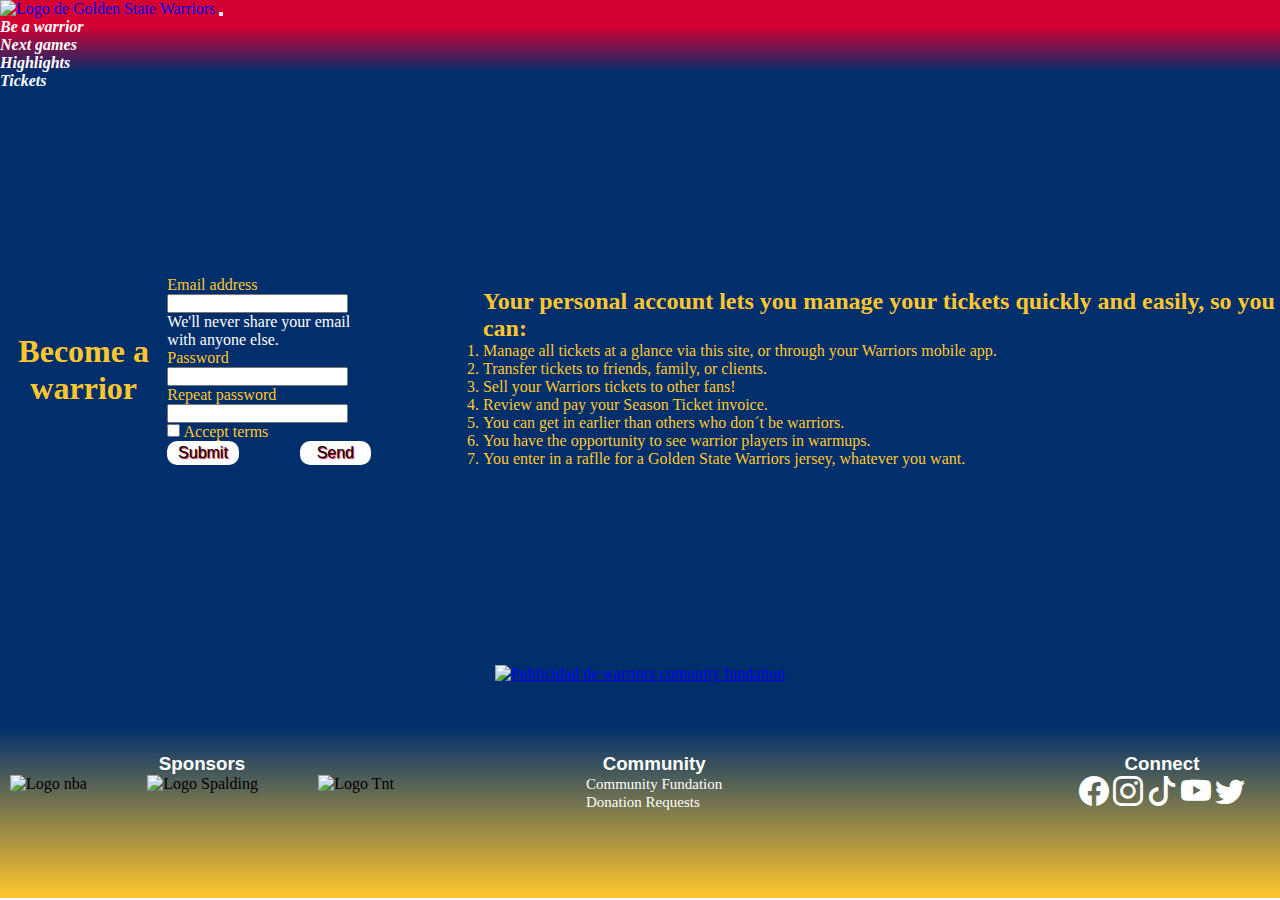
==== commit 893cafbd: "Add files via upload" ====
--- a/pages/be_warrior.html
+++ b/pages/be_warrior.html
@@ -7,15 +7,19 @@
     <!-- Favicon -->
     <link rel="shortcut icon" href="../img/favicon/favicon.ico" type="image/x-icon">
     <!-- Descripcion del sitio -->
-    <meta name="description" content="The club plays its home games at the Chase Center. Golden State Warriors. 2022–23 Golden State Warriors season. All of information about the team and how buy tickets for the nexts games">
+    <meta name="description" content="Disfruta del mejor contenido de la Fórmula 1 en nuestra página, con vídeos, noticias, entrevistas y mucho más. Todo lo que necesitas saber sobre el deporte motor más emocionante del mundo, en un solo lugar. Únete a nuestra comunidad de fanáticos de la F1 hoy mismo.">
+
     <!-- Keywords -->
-    <meta name="keywords" content="golden state warriors, warriors, chase center, nba, playoff, be a warrior, dubnation">
+    <meta name="keywords" content="formula1, f1, ferrari, redbull, fernando alonso, max verstappen, checo perez, carreras, pole, gran premio, boxes">
+    
     <!-- Autor -->
-    <meta name="author" content="Maximiliano Etcheverry">
+    <meta name="author" content="Emiliano Etcheverry">
 
-    <meta property="og:title" content="Be a warrior| Golden State Warriors">
-    <meta property="og:description" content="All information about the nba team Golden State Warriors">
-    <meta property="og:image" content="https://i.etsystatic.com/34137754/r/il/1f086a/3939586493/il_570xN.3939586493_6kkr.jpg">
+    <meta property="og:title" content="F1 Total | Tu familia de la formula 1">
+
+    <meta property="og:description" content="Aquí hablamos de la Formula 1 de otra manera: Nos apartamos del árbol que tenemos en frente tapándolo todo, y nos dedicamos a ver el auténtico bosque de la Formula 1">
+
+    <meta property="og:image" content="https://media.formula1.com/image/upload/f_auto/q_auto/v1684091769/GettyImages-1393163794.jpg.transform/9col/image.jpg">
 
     <title>Be a warrior| Golden State Warriors</title>
     
@@ -112,6 +116,11 @@
                 </li>
             </ol> 
         </section>
+      </section>
+        <section class="imagen">
+          <a href="https://community.warriors.com/foundation?_gl=1*1evcd1j*_ga*MTg4MDU2MjE3LjE2ODAwNDQzOTQ.*_ga_RY9H8ZP8MH*MTY4MDE4OTc3My40LjEuMTY4MDE5MTAwNy4wLjAuMA..">
+            <img src="https://www.nba.com/resources/static/team/v2/warriors/images/gsw-foundation-1920.png" alt="Publicidad de warriors comunity fundation">
+          </a>
         </section>
     </main>
 
--- a/css/style.css
+++ b/css/style.css
@@ -6,7 +6,8 @@
 
 .navbar {
   padding-right: 10%;
-  background-color: #d50032;
+  background: rgb(0, 47, 108);
+  background: linear-gradient(0deg, rgb(0, 47, 108) 19%, rgb(213, 0, 50) 71%);
 }
 .navbar .container-fluid a {
   text-decoration: none;
@@ -22,6 +23,9 @@
   font-weight: 800;
   color: white;
   text-decoration: none;
+}
+.navbar .container-fluid .collapse .navbar-nav .nav-item .nav-link:hover {
+  color: rgb(0, 107, 182);
 }
 
 main {
@@ -191,9 +195,11 @@
 footer {
   display: flex;
   justify-content: space-between;
-  padding-top: 20px;
-  background-color: #ffc72c;
+  padding-top: 45px;
+  background: rgb(255, 199, 44);
+  background: linear-gradient(0deg, rgb(255, 199, 44) 0%, rgb(0, 47, 108) 86%);
   height: 200px;
+  position: relative;
 }
 footer a {
   text-decoration: none;
@@ -222,6 +228,8 @@
 }
 footer .caja-2 {
   margin: 10px;
+  position: absolute;
+  left: 45%;
 }
 footer .caja-2 .caja-2-community {
   font-size: 15px;
@@ -243,17 +251,30 @@
   padding-right: 25px;
   margin: 10px;
 }
-footer .caja-3 div {
+footer .caja-3 div a {
   font-size: 50px;
-}
-footer .caja-3 div .bi {
   font-size: 30px;
   color: white;
 }
+footer .caja-3 div a .bi-facebook:hover {
+  color: #2f55a4;
+}
+footer .caja-3 div a .bi-instagram:hover {
+  color: #C13584;
+}
+footer .caja-3 div a .bi-tiktok:hover {
+  color: #010101;
+}
+footer .caja-3 div a .bi-youtube:hover {
+  color: #FF0000;
+}
+footer .caja-3 div a .bi-twitter:hover {
+  color: #00acee;
+}
 
 .formyprivilegios {
   display: flex;
-  height: 50rem;
+  height: 35rem;
   align-items: center;
 }
 .formyprivilegios .mb-3 .form-label, .formyprivilegios .mb-3 .form-check-label {
@@ -284,6 +305,16 @@
   color: #ffc72c;
 }
 
+.imagen {
+  margin-top: 15px;
+  margin-bottom: 15px;
+  text-align: center;
+}
+.imagen img {
+  width: 40%;
+  height: 40%;
+}
+
 .partidos .partido-promocion img {
   width: 1fr;
   border-radius: 25px;
@@ -333,17 +364,42 @@
 .partidos .partidos-tickets .fecha-partidos .logoynombre .rival .kings {
   font-weight: 1000;
 }
-.partidos .partidos-tickets .fecha-partidos .boton-partido {
-  height: 100%;
-  border-radius: 25px;
-}
-.partidos .partidos-tickets .fecha-partidos .boton-partido input {
+.partidos .partidos-tickets .fecha-partidos .boton .boton-partido {
+  position: relative;
+  padding: 10px 30px;
+  text-decoration: none;
+  color: rgb(0, 107, 182);
+  letter-spacing: 3px;
+  border-radius: 50%;
+  font-size: larger;
+  font-weight: 1000;
+  overflow: hidden;
+  z-index: 1;
+}
+.partidos .partidos-tickets .fecha-partidos .boton .boton-partido input {
   height: 100%;
   border-radius: 100px;
   color: rgb(0, 107, 182);
   font-size: larger;
   font-weight: 1000;
   width: 200px;
+  background-color: #ffc72c;
+}
+.partidos .partidos-tickets .fecha-partidos .boton .boton-partido::before {
+  content: "";
+  position: absolute;
+  left: 0;
+  bottom: -200%;
+  background-color: rgb(0, 107, 182);
+  height: 200%;
+  width: 100%;
+  border-radius: 50%;
+  transition: all 0.6s ease;
+  z-index: -1;
+}
+.partidos .partidos-tickets .fecha-partidos .boton .boton-partido:hover::before {
+  top: 0;
+  border-radius: 0%;
 }
 
 .highlights {
@@ -402,29 +458,38 @@
 
 .tickets {
   display: flex;
+  flex-direction: column;
   margin: 2%;
 }
-.tickets .foto-tickets {
-  display: flex;
-  flex-direction: column;
-}
-.tickets .foto-tickets h1 {
-  position: relative;
-  top: 0%;
-  left: -25%;
-}
-.tickets .foto-tickets img {
-  width: 53%;
-}
-.tickets .foto-tickets h2 {
-  margin: 2% 2% 2% 2%;
-  color: #ffc72c;
-  position: relative;
-  left: 15%;
-}
-.tickets .foto-tickets iframe {
-  width: 53%;
-  height: 300px;
+.tickets .foto-info-tickets {
+  display: flex;
+  flex-direction: row;
+  flex-direction: row-reverse;
+}
+.tickets .foto-info-tickets .lugar h1 {
+  position: relative;
+  top: -8px;
+  left: -1%;
+  margin-bottom: 10px;
+}
+.tickets .foto-info-tickets .lugar img {
+  width: 100%;
+  height: 80%;
+}
+.tickets .foto-info-tickets .info {
+  margin-right: 20px;
+}
+.tickets .foto-info-tickets .info h3 {
+  color: #ffc72c;
+}
+.tickets .foto-info-tickets .info h4 {
+  color: rgb(0, 107, 182);
+}
+.tickets .foto-info-tickets .info p {
+  color: #ffc72c;
+}
+.tickets .foto-info-tickets .info ul {
+  color: #ffc72c;
 }
 .tickets .tickets-compra {
   display: flex;
@@ -433,10 +498,10 @@
   width: 100%;
 }
 .tickets .tickets-compra h3 {
-  color: #ffc72c;
+  color: #d50032;
 }
 .tickets .tickets-compra .caja-ticket {
-  background-color: rgb(0, 107, 182);
+  background-color: #ffc72c;
   border-radius: 25px;
 }
 .tickets .tickets-compra .caja-ticket h4 {
@@ -455,33 +520,72 @@
   align-items: center;
   border: 2px solid black;
   border-radius: 25px;
-  color: white;
-  width: 100%;
+  background-color: #ffc72c;
+  width: 100%;
+  border: 3px solid rgb(0, 107, 182);
 }
 .tickets .tickets-compra .tickets-gral .gral .lugar {
   color: rgb(0, 107, 182);
   font-size: large;
+  font-weight: 500;
+  margin: 0;
 }
 .tickets .tickets-compra .tickets-gral .gral .precio {
-  color: #ffc72c;
+  color: black;
+  margin: 0;
 }
 .tickets .tickets-compra .tickets-gral .gral .agotado {
   color: #d50032;
   font-weight: 1000;
+  margin: 0;
 }
 .tickets .tickets-compra a {
+  margin-top: 10px;
+  display: flex;
+  justify-content: center;
   text-decoration: none;
-  display: flex;
-  justify-content: center;
 }
 .tickets .tickets-compra a .boton-compra {
-  margin-top: 5px;
-  height: 100%;
-  border-radius: 100px;
-  color: #d50032;
+  position: relative;
+  padding: 10px 30px;
+  text-decoration: none;
+  color: rgb(0, 107, 182);
+  letter-spacing: 3px;
+  border: 3px solid #d50032;
+  border-radius: 50%;
   font-size: larger;
   font-weight: 1000;
-  width: 200px;
+  overflow: hidden;
+  z-index: 1;
+}
+.tickets .tickets-compra a .boton-compra::before {
+  content: "";
+  position: absolute;
+  left: 0;
+  top: -200%;
+  background-color: #d50032;
+  height: 200%;
+  width: 100%;
+  border-radius: 50%;
+  transition: all 0.6s ease;
+  z-index: -1;
+}
+.tickets .tickets-compra a .boton-compra:hover::before {
+  top: 0;
+  border-radius: 0%;
+}
+.tickets .direccion {
+  margin-top: 10px;
+}
+.tickets .direccion h2 {
+  margin: 2% 2% 2% 2%;
+  color: #ffc72c;
+  position: relative;
+  text-align: center;
+}
+.tickets .direccion iframe {
+  width: 100%;
+  height: 300px;
 }
 
 @media screen and (max-width: 480px) {
@@ -538,6 +642,7 @@
     flex-direction: column;
     height: 100%;
     align-items: center;
+    position: relative;
   }
   footer .caja-1 {
     display: flex;
@@ -555,6 +660,9 @@
     position: relative;
     width: 100%;
   }
+  footer .caja-2 {
+    position: static;
+  }
 }
 
 @media screen and (max-width: 480px) {
@@ -562,7 +670,7 @@
     margin-bottom: 80%;
     flex-direction: column;
     text-align: center;
-    margin-bottom: 27%;
+    margin-bottom: 64%;
   }
   .formyprivilegios .mb-3 {
     margin-top: 2%;
@@ -601,21 +709,19 @@
     display: flex;
     flex-direction: column;
   }
-  .tickets .foto-tickets {
+  .tickets .foto-info-tickets {
     justify-content: center;
     align-items: center;
-  }
-  .tickets .foto-tickets h1 {
+    flex-direction: column;
+  }
+  .tickets .foto-info-tickets .lugar h1 {
     left: 0%;
   }
-  .tickets .foto-tickets img {
+  .tickets .foto-info-tickets .lugar img {
     width: 360px;
   }
-  .tickets .foto-tickets h2 {
-    left: 0%;
-  }
-  .tickets .foto-tickets iframe {
-    width: 360px;
+  .tickets .foto-info-tickets .info {
+    margin-top: 20px;
   }
   .tickets .tickets-compra {
     margin-top: 15px;
